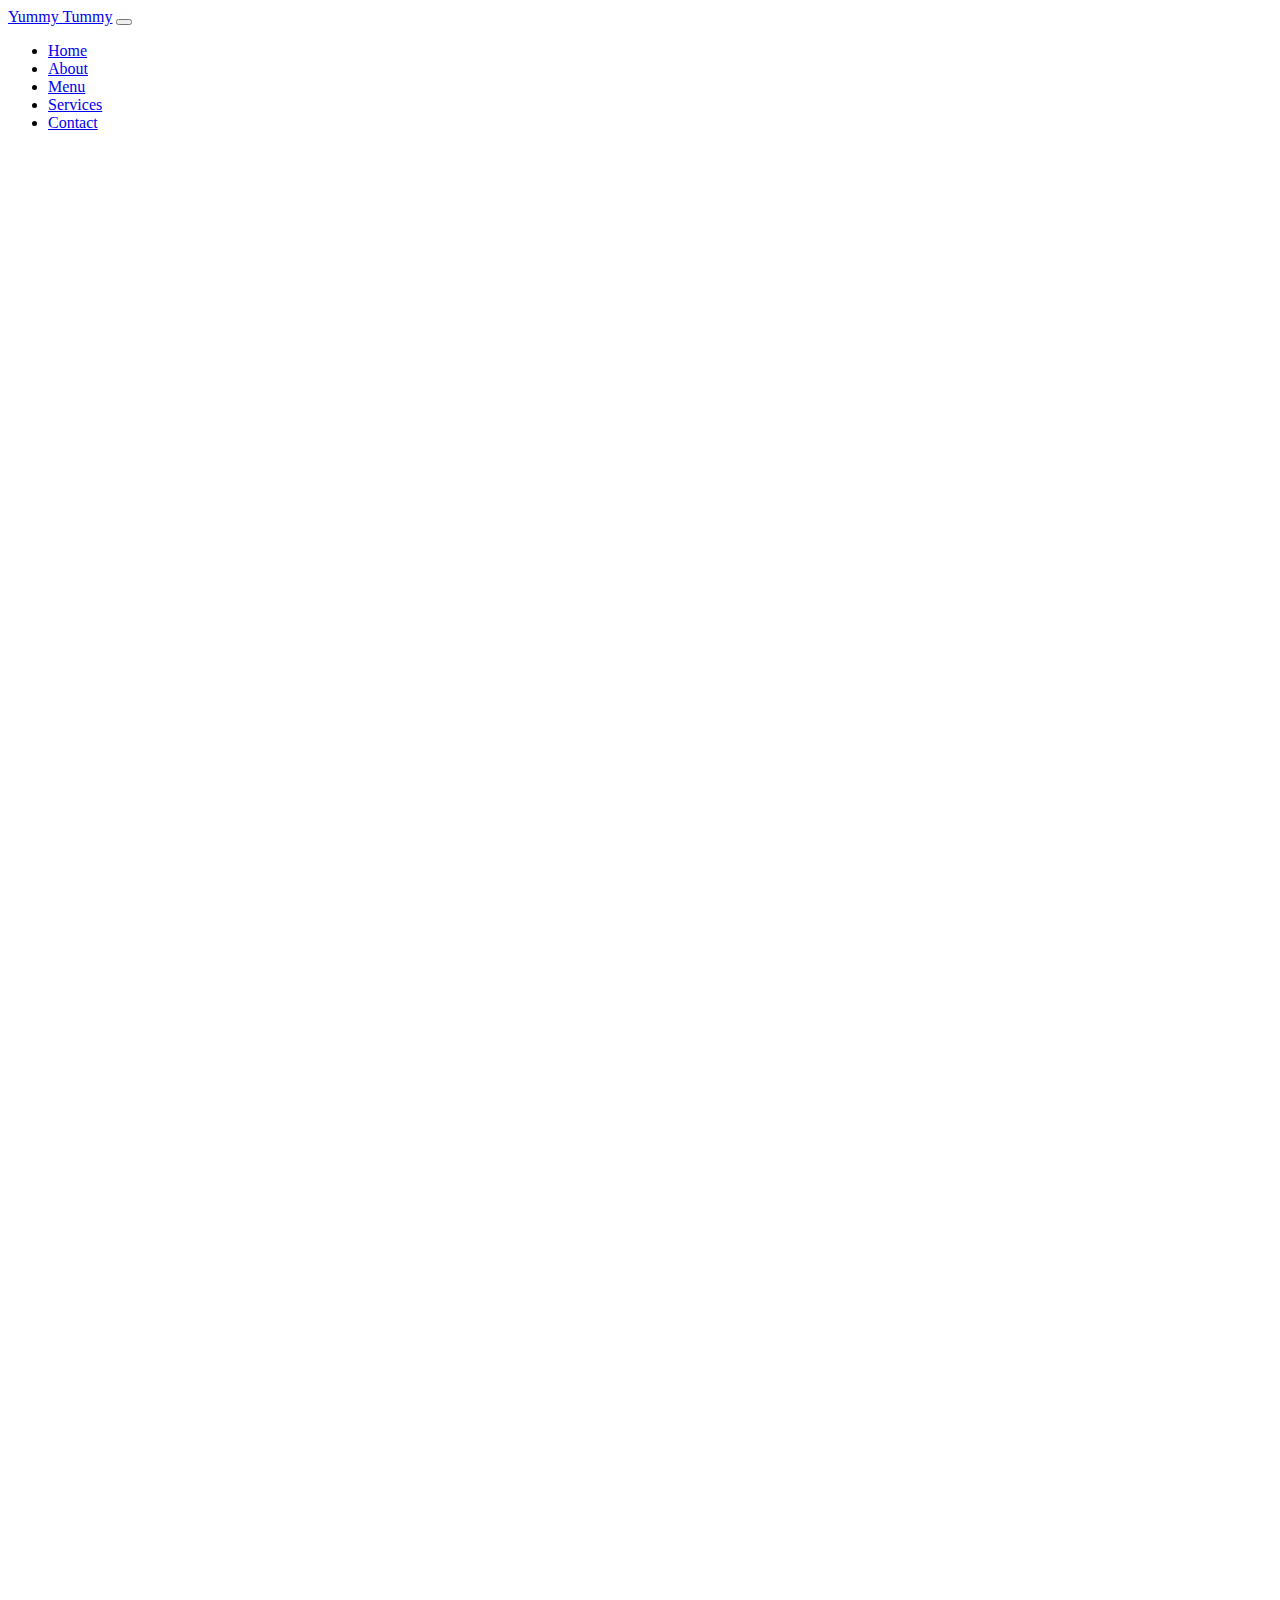
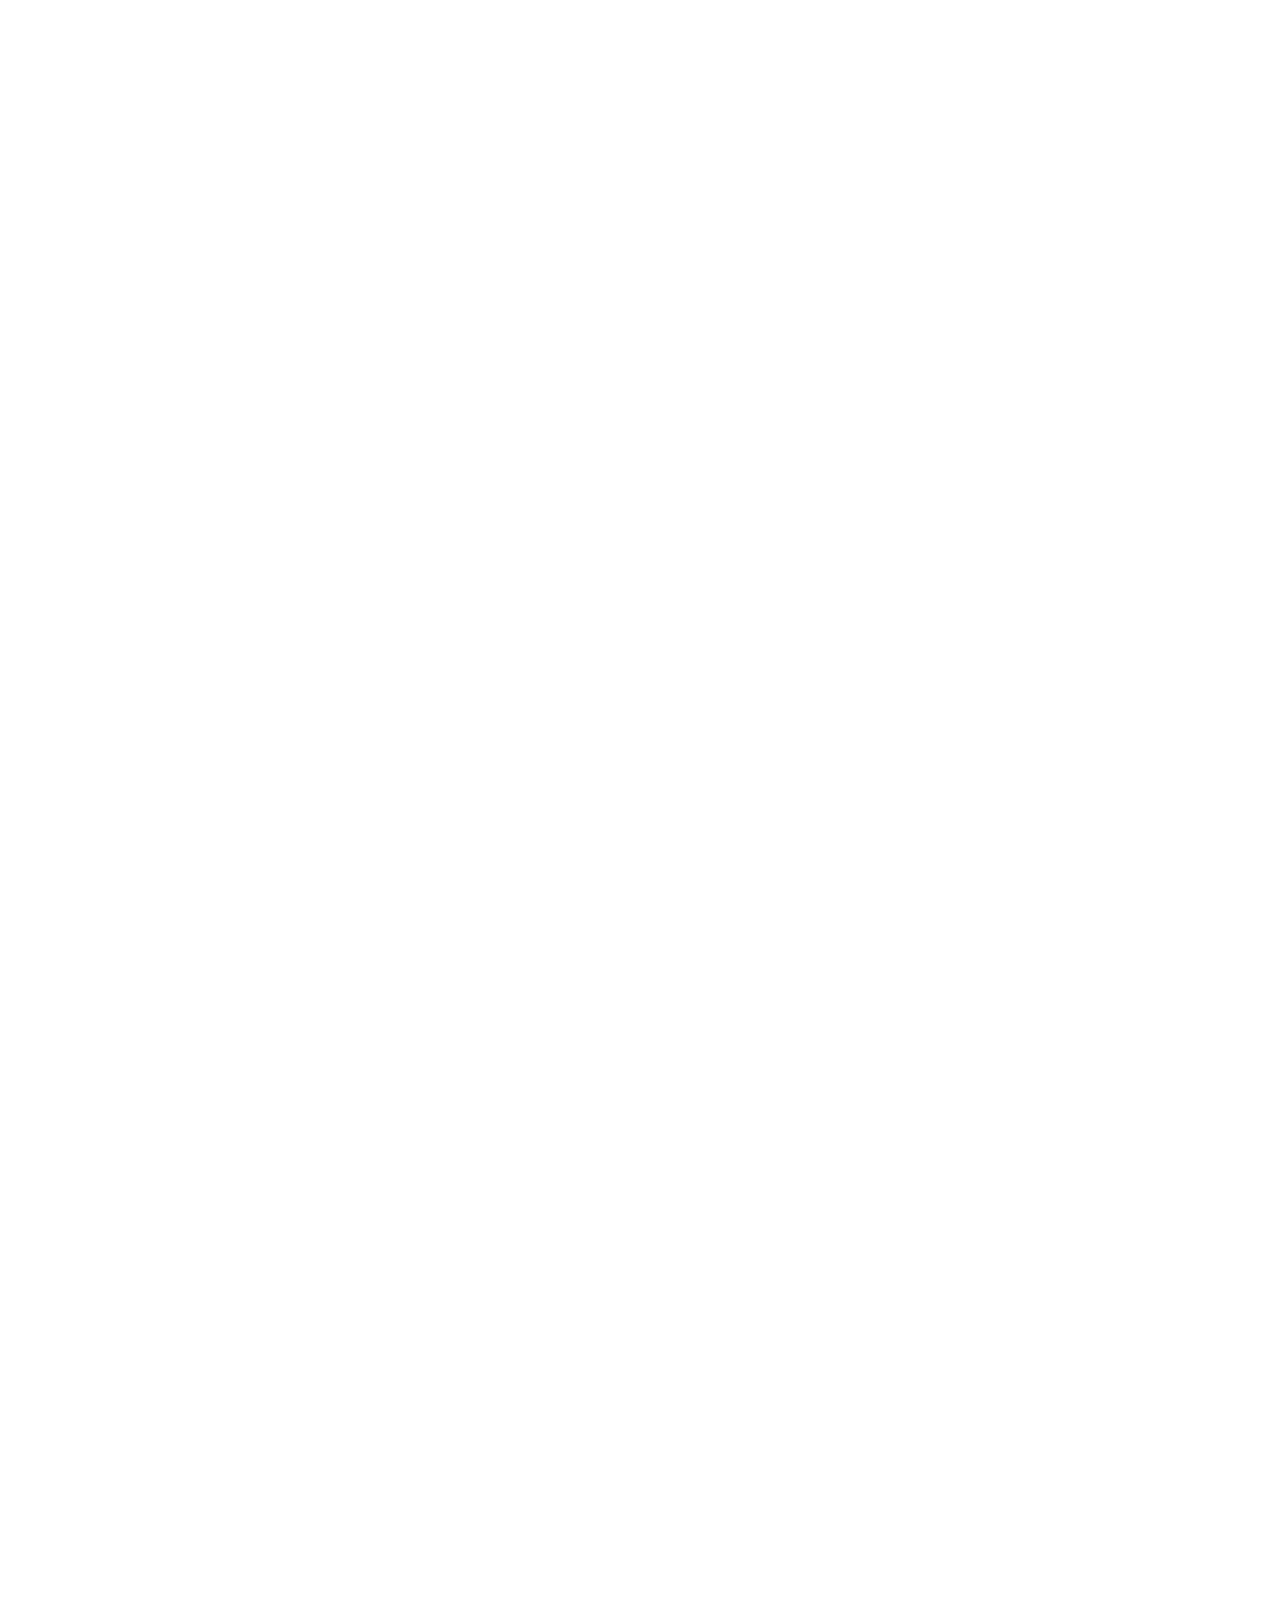
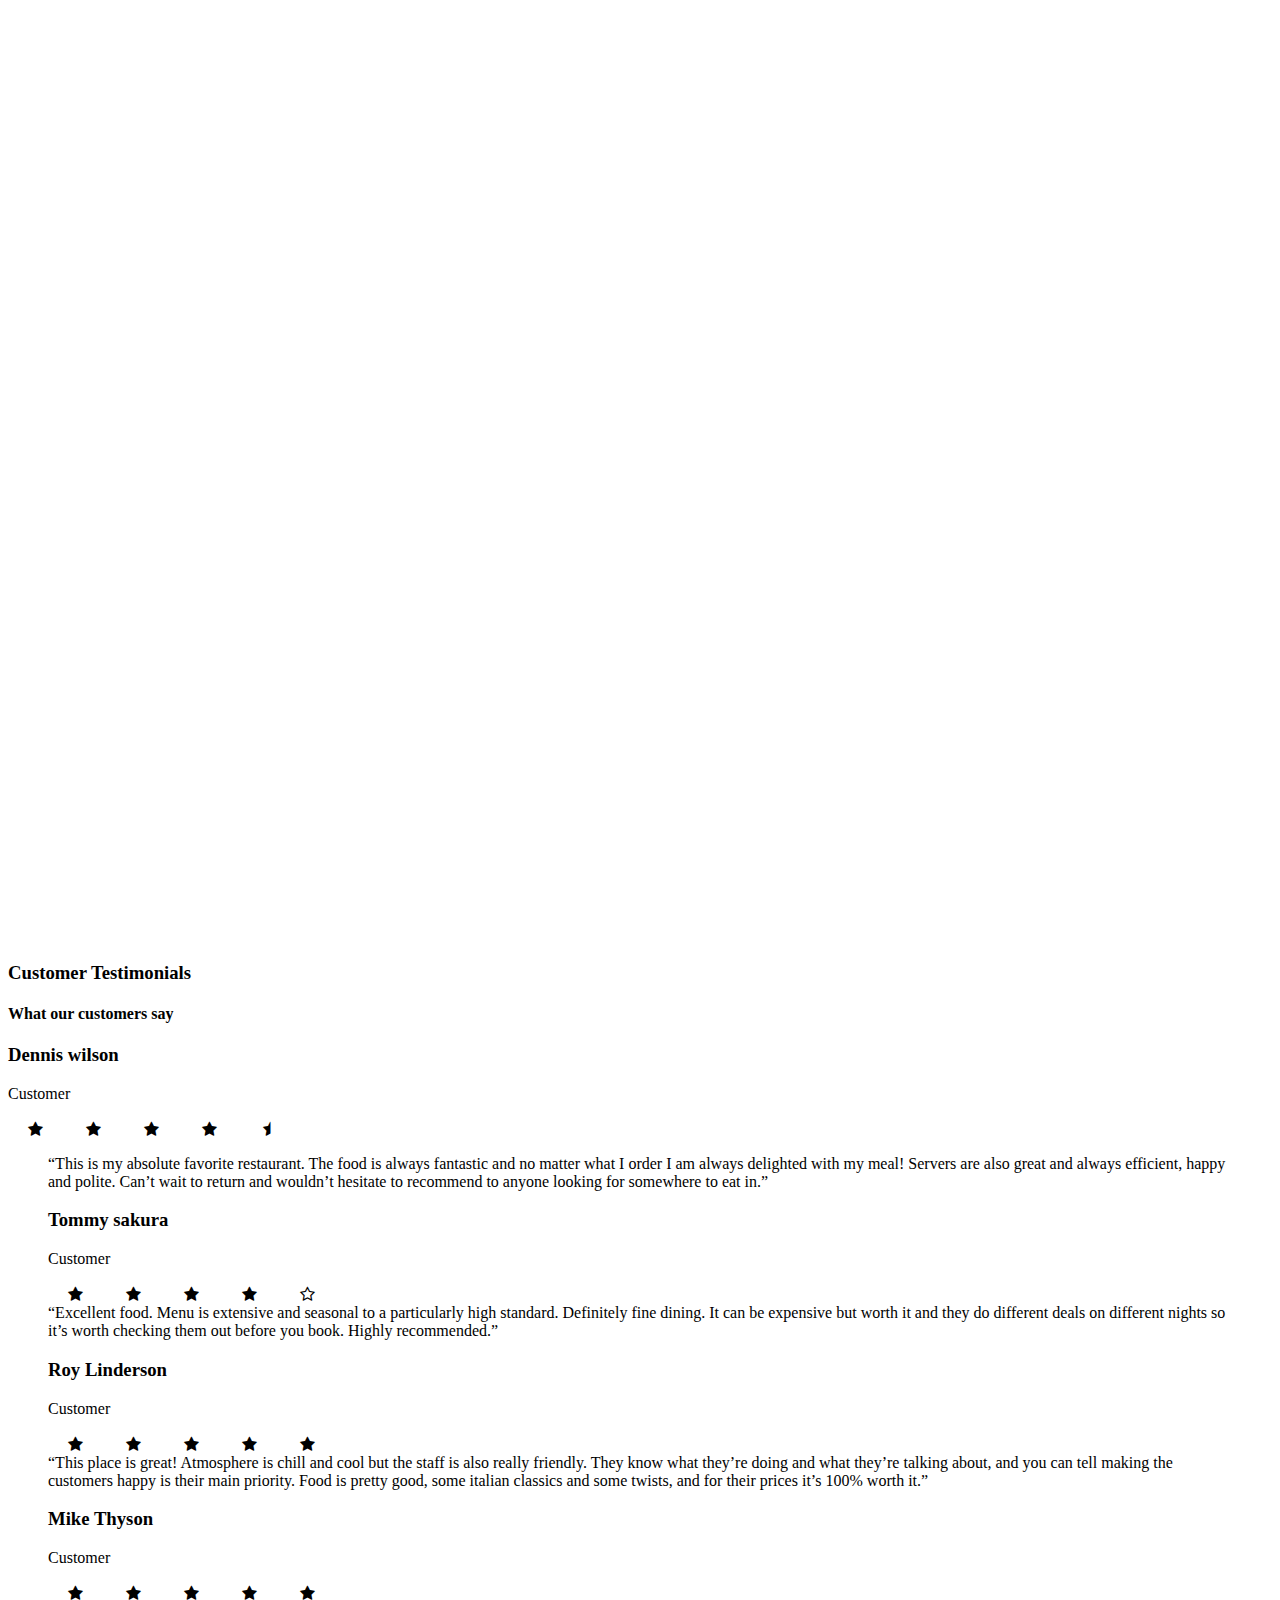
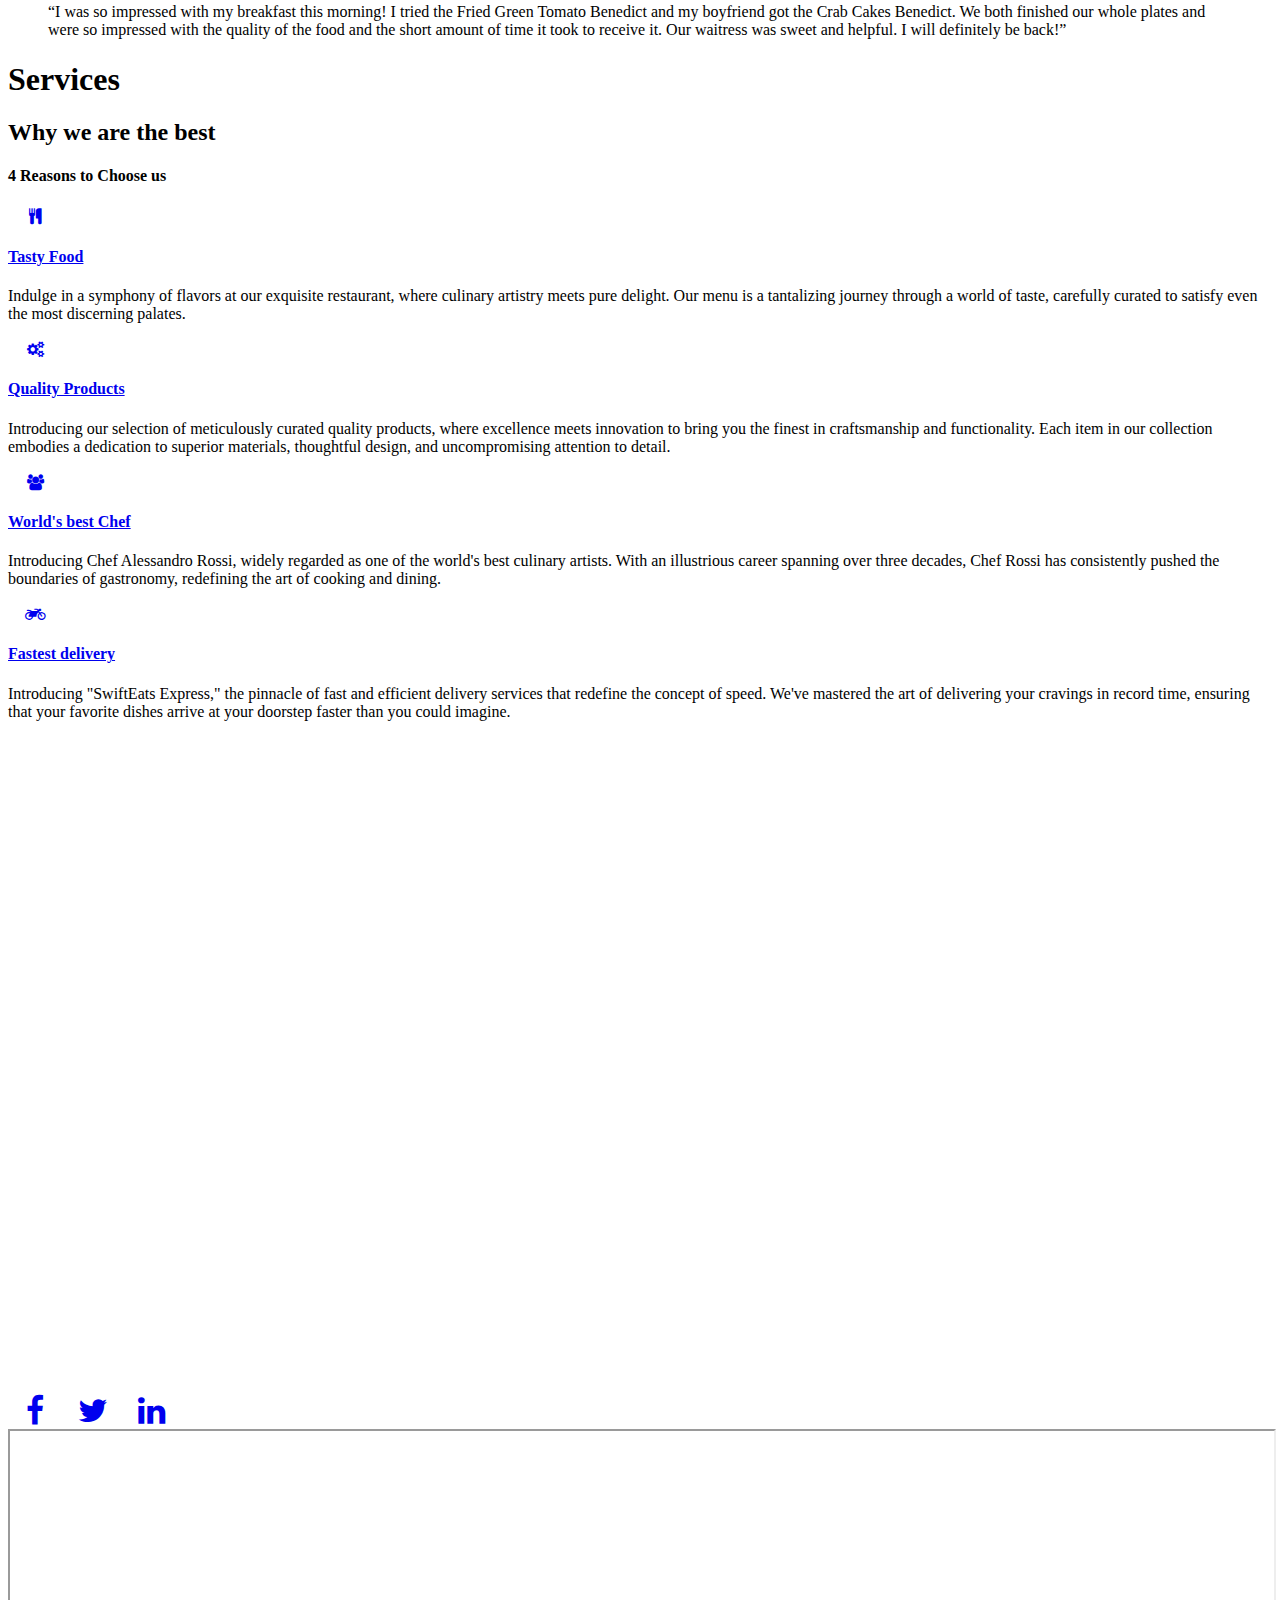
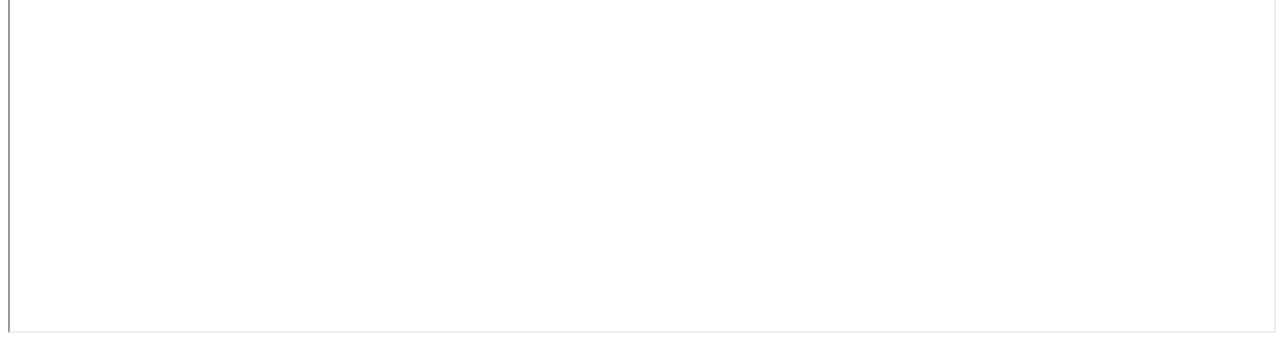
==== index.html @ aa4d24f5 "Update index.html" ====
<!doctype html>
<html lang="en">
  <head>
    <meta charset="utf-8">
    <meta name="viewport" content="width=device-width, initial-scale=1">
    <title>Yummy Tummy</title>
    
<link rel="manifest" href="/site.webmanifest">


    <link href="https://cdn.jsdelivr.net/npm/bootstrap@5.3.0/dist/css/bootstrap.min.css" rel="stylesheet" integrity="sha384-9ndCyUaIbzAi2FUVXJi0CjmCapSmO7SnpJef0486qhLnuZ2cdeRhO02iuK6FUUVM" crossorigin="anonymous">
    <link
    rel="stylesheet"
    href="https://cdnjs.cloudflare.com/ajax/libs/animate.css/4.1.1/animate.min.css"
  />
  <link href="https://unpkg.com/aos@2.3.1/dist/aos.css" rel="stylesheet">
    <link rel="stylesheet" href="./css/style.css">
  </head>
  <body>
    <!--Navbar Start-->
    <nav class="navbar navbar-expand-lg navbar-dark bg-dark fixed-top">
        <div class="container-fluid">
          <a class="navbar-brand animate__animated animate__pulse animate__infinite	infinite" href="/">Yummy Tummy</a>
          <button class="navbar-toggler" type="button" data-bs-toggle="collapse" data-bs-target="#navbarNav" aria-controls="navbarNav" aria-expanded="false" aria-label="Toggle navigation">
            <span class="navbar-toggler-icon"></span>
          </button>
          <div class="collapse navbar-collapse" id="navbarNav">
            <ul class="navbar-nav ms-auto">
              <li class="nav-item">
                <a class="nav-link" href="#home">Home</a>
              </li>
              <li class="nav-item">
                <a class="nav-link" href="#about">About</a>
              </li>
              <li class="nav-item">
                <a class="nav-link" href="#menu">Menu</a>
              </li>
              <li class="nav-item">
                <a class="nav-link" href="#services">Services</a>
              </li>
              <li class="nav-item">
                <a class="nav-link" href="#contact">Contact</a>
              </li>
            </ul>
          </div>
        </div>
      </nav>
      <!--Navbar End-->

      <!--Banner Start-->
      <section class="bannerBgImage" id="home" style=">
        <div class="container-fluid">
          <div class="row">
            <div class="col-md-12 bannerText">
              <link ref="https://fonts.googleapis.com/css?family=Lobster">
              <h2 class="bannerTitle animate__backInLeft animate__animated">Food Court</h2>
              <p class="bannerDesc">The best tastes in your town</p>
            </div>
          </div>
        </div>
      </section>
      <!--Banner End-->

      <!--About Start-->
      <section data-aos="fade-up" data-aos-duration="2000" id="about">
        <div class="container">
          <h1 class="text-center">About Food Court</h1>
          
            <div class="about"> 
              <p><a>&nbsp;&nbsp;&nbsp;&nbsp;&nbsp;&nbsp;Welcome to Yummy Tummy, where we strive to create a memorable dining experience that tantalizes your taste buds and leaves you craving for more. Our restaurant is a culinary haven, serving a diverse array of delectable dishes meticulously crafted by our talented chefs. From savoring the rich flavors of our signature dishes to exploring international cuisines, we promise to take you on a gastronomic journey like no other.<br>

                <p>&nbsp;&nbsp;&nbsp;&nbsp;&nbsp;&nbsp;At Yummy Tummy, we believe in using only the freshest, locally-sourced ingredients, ensuring that each dish bursts with authenticity and quality. Our warm and inviting ambiance, coupled with exceptional service, sets the stage for a delightful time with friends and family. Whether you're celebrating a special occasion or simply seeking a delightful meal, our team is dedicated to making your visit unforgettable.</p>
                
                &nbsp;&nbsp;&nbsp;&nbsp;&nbsp;&nbsp;We take pride in offering an extensive selection of wines and beverages to complement your meal, curated with a passion for excellence. Experience our impeccable hospitality and attention to detail as we cater to your every need. Join us at Yummy Tummy for a culinary journey that celebrates the love of food, good company, and cherished memories. We look forward to serving you with the finest in flavors and creating moments of joy and satisfaction for all our guests. Bon appétit!</a></p>
                <div class="row">
                  <div class="col-md-4">
                    <img src="./images/dum pot biriyani.jpg" alt="PassportPicture width="400" height="700"
                    class="card-img img-fluid">
                  </div>
                  <div class="col-md-4">
                    <img src="./images/KAJU PISTA ROLLS.jpg" alt="PassportPicture width="400" height="400"
                    class="card-img img-fluid">
                  </div>
                  <div class="col-md-4">
                    <img src="./images/IN ONE CUP.jpg" alt="PassportPicture width="400" height="400"
                    class="card-img img-fluid">
                  </div>
                </div>
              </div>
        
            
                <h3>Team Members</h3>
                <div class="container">
                  <div class="row">
                <div class="col-md-6" data-aos="zoom-in">
                  <div class="card mb-3">
                    <div class="card-body">
                      <h5 class="card-title">T.S.N.Lakshmi Sirisha</h5>
                      <p class="card-text">Pragati Engineering College<br>Surampalem<br>2020-2024<br>sirishathatikonda25@gmail.com</p>
                      </div>
                    </div>
                  </div>
                  <div class="col-md-6" data-aos="zoom-in">
                    <div class="card mb-3">
                      <div class="card-body">
                        <h5 class="card-title">U.Sai Praneetha</h5>
                        <p class="card-text">Pragati Engineering College<br>Surampalem<br>2020-2024<br>praneethaungarala@gmail.com</p>
                        </div>
                      </div>
                    </div>
                    <div class="col-md-6" data-aos="zoom-in">
                      <div class="card mb-3">
                        <div class="card-body">
                          <h5 class="card-title">V.Soma Sridevi</h5>
                          <p class="card-text">Pragati Engineering College<br>Surampalem<br>2020-2024<br>sridevicse595@gmail.com</p>
                          </div>
                        </div>
                      </div>
                      <div class="col-md-6" data-aos="zoom-in">
                        <div class="card mb-3">
                          <div class="card-body">
                            <h5 class="card-title">N.Anu Parvathi</h5>
                            <p class="card-text">Pragati Engineering College<br>Surampalem<br>2020-2024<br>anuparu1228@gmail.com</p>
                            </div>
                          </div>
                        </div>
              </div>
            </div>
        </div>
      </div>
    </div>
      </section>
      <!--About End-->

      <!--Menu Start-->
      <section id="menu" data-aos="zoom-out">
        <div class="container">
          <h1 class="text-center">Menu</h1>
          <img src="images/menupic.jpg" alt="Menu Picture"
          class="right-corner-image">

          <div class="row">
            <div class="col-md-4" data-aos="zoom-in">
            <div class="card w-75 mb-3">
              <div class="card-body">
                <h5 class="card-title">STARTERS</h5>
                <p class="card-text">Spring Rolls<br>French Onion Soup<br>Tomato Bruschetta<br>Caesar Salad</p>
                </div>
              </div>
            </div>
            <div class="row">
            <div class="col-md-4" data-aos="zoom-in">
              <div class="card w-75 mb-3">
                <div class="card-body">
                  <h5 class="card-title">MAIN COURSE</h5>
                  <p class="card-text">Grilled Salmon with Dill Sauce<br>Roast Beef with Vegetables<br>Chicken and Mushroom Pie<br>Marrakesh Pie<br>Eggplant Lassagne</p>
                </div>
              </div>
            </div>
            </div>
            <div class="row">
            <div class="col-md-4" data-aos="zoom-in">
              <div class="card w-75 mb-3">
                <div class="card-body">
                  <h5 class="card-title">SIDE DISHES</h5>
                  <p class="card-text">Mixed Green Salad<br>Garden Vegetables<br>French Fries<br>Garlic Bread</p>
                </div>
                </div>
              </div>
            </div>
            <div class="col-md-4" data-aos="zoom-in">
              <div class="card w-75 mb-3">
                <div class="card-body">
                  <h5 class="card-title">DESSERT</h5>
                  <p class="card-text">Apple Pie with Cream<br>Lemon Meringue Pie<br>Vanilla Ice Cream<br>Fruit Salad</p>
                </div>
              </div>
            </div>
          </div>
        </div>bn
      </section>
      <!--Menu end End-->
      <!-- testimonials -->
<section class="w3l-clients-1" id="testimonials">
  <!-- /grids -->
  <div class="cusrtomer-layout py-5">
      <div class="container py-lg-5 py-md-4 py-2">
          <div class="heading align-self text-center">
              <h3 class="title">Customer Testimonials</h3>
              <h4 class="title-big mb-md-5 mb-4">What our customers say</h4>
          </div>
          <!-- /grids -->
          <div class="testimonial-row py-md-4">
              <div id="owl-demo1" class="owl-two owl-carousel owl-theme mb-md-3 mb-sm-5 mb-4">
                  <div class="item">
                      <div class="testimonial-content">
                          <div class="testimonial">
                              <div class="testi-des">
                                <div class="peopl align-self">
                                    <h3>Dennis wilson</h3>
                                    <p class="indentity">Customer </p>
                                </div>
                            </div>
                            <div class="testi-stars">
                              <span class="fa fa-star"></span>
                              <span class="fa fa-star"></span>
                              <span class="fa fa-star"></span>
                              <span class="fa fa-star"></span>
                              <span class="fa fa-star-half"></span>
                          </div>
                              <blockquote>
                                  <q>This is my absolute favorite restaurant. The food is always fantastic and no matter what I order I am always delighted with my meal! Servers are also great and always efficient, happy and polite. Can’t wait to return and wouldn’t hesitate to recommend to anyone looking for somewhere to eat in.</q>
                              </blockquote>
                          </div>
                      </div>
                  </div>
                  <div class="item">
                      <div class="testimonial-content">
                          <div class="testimonial">
                              
                              <blockquote>
                                <div class="testi-des">
                                  <div class="peopl align-self">
                                      <h3>Tommy sakura</h3>
                                      <p class="indentity">Customer </p>
                                  </div>
                              </div>
                              <div class="testi-stars">
                                <span class="fa fa-star"></span>
                                <span class="fa fa-star"></span>
                                <span class="fa fa-star"></span>
                                <span class="fa fa-star"></span>
                                <span class="fa fa-star-o"></span>
                            </div>
                                  <q>Excellent food. Menu is extensive and seasonal to a particularly high standard. Definitely fine dining. It can be expensive but worth it and they do different deals on different nights so it’s worth checking them out before you book. Highly recommended.</q>
                              </blockquote>
                            
                          </div>
                      </div>
                  </div>
                  <div class="item">
                      <div class="testimonial-content">
                          <div class="testimonial">
                              
                              <blockquote>
                                <div class="testi-des">
                                  <div class="peopl align-self">
                                      <h3>Roy Linderson</h3>
                                      <p class="indentity">Customer</p>
                                  </div>
                              </div>
                              <div class="testi-stars">
                                <span class="fa fa-star"></span>
                                <span class="fa fa-star"></span>
                                <span class="fa fa-star"></span>
                                <span class="fa fa-star"></span>
                                <span class="fa fa-star"></span>
                            </div>
                                  <q>This place is great! Atmosphere is chill and cool but the staff is also really friendly. They know what they’re doing and what they’re talking about, and you can tell making the customers happy is their main priority. Food is pretty good, some italian classics and some twists, and for their prices it’s 100% worth it.</q>
                              </blockquote>
                              
                          </div>
                      </div>
                  </div>
                  <div class="item">
                      <div class="testimonial-content">
                          <div class="testimonial">
                              
                              <blockquote>
                                <div class="testi-des">
                                  <div class="peopl align-self">
                                      <h3>Mike Thyson</h3>
                                      <p class="indentity">Customer</p>
                                  </div>
                              </div>
                              <div class="testi-stars">
                                <span class="fa fa-star"></span>
                                <span class="fa fa-star"></span>
                                <span class="fa fa-star"></span>
                                <span class="fa fa-star"></span>
                                <span class="fa fa-star"></span>
                            </div>
                                  <q>I was so impressed with my breakfast this morning! I tried the Fried Green Tomato Benedict and my boyfriend got the Crab Cakes Benedict. We both finished our whole plates and were so impressed with the quality of the food and the short amount of time it took to receive it. Our waitress was sweet and helpful. I will definitely be back!</q>
                              </blockquote>
                             
                          </div>
                      </div>
                  </div>
              </div>
          </div>
      </div>
      <!-- /grids -->
  </div>
</section>

<!-- features -->
<section class="services" id="services">
  <div class="main-w3 py-lg-5 py-md-d py-2">
      <div class="container">
        <h1 class="text-center">Services</h1>
          
          <div class="title-content text-center">
              <h2 class="title-small">Why we are the best</h2>
              <h4 class="title-big">4 Reasons to Choose us</h4>
          </div>
          <div class="row main-cont-wthree-fea mt-5 pt-lg-4 text-center">
              <div class="col-lg-3 col-sm-6 grids-feature">
                  <a href="#url" class="icon"><span class="fa fa-cutlery"></span></a>
                  <h4><a href="#feature" class="title-head">Tasty Food</a></h4>
                  <p> Indulge in a symphony of flavors at our exquisite restaurant, where culinary artistry meets pure delight. Our menu is a tantalizing journey through a world of taste, carefully curated to satisfy even the most discerning palates.</p>
              </div>
              <div class="col-lg-3 col-sm-6 grids-feature mt-sm-0 mt-5">
                  <a href="#url" class="icon"><span class="fa fa-cogs"></span></a>
                  <h4><a href="#feature" class="title-head">Quality Products</a></h4>
                  <p>Introducing our selection of meticulously curated quality products, where excellence meets innovation to bring you the finest in craftsmanship and functionality. Each item in our collection embodies a dedication to superior materials, thoughtful design, and uncompromising attention to detail.</p>
              </div>
              <div class="col-lg-3 col-sm-6 grids-feature mt-lg-0 mt-sm-5 mt-5">
                  <a href="#url" class="icon"><span class="fa fa-users"></span></a>
                  <h4><a href="#feature" class="title-head">World's best Chef</a></h4>
                  <p>Introducing Chef Alessandro Rossi, widely regarded as one of the world's best culinary artists. With an illustrious career spanning over three decades, Chef Rossi has consistently pushed the boundaries of gastronomy, redefining the art of cooking and dining.</p>
              </div>
              <div class="col-lg-3 col-sm-6 grids-feature mt-lg-0 mt-sm-5 mt-5">
                  <a href="#url" class="icon"><span class="fa fa-motorcycle"></span></a>
                  <h4><a href="#feature" class="title-head">Fastest delivery</a></h4>
                  <p>Introducing "SwiftEats Express," the pinnacle of fast and efficient delivery services that redefine the concept of speed. We've mastered the art of delivering your cravings in record time, ensuring that your favorite dishes arrive at your doorstep faster than you could imagine.</p>
              </div>
          </div>
      </div>
  </div>
</section>


      <!--Contact Start-->
      <section id="contact" data-aos="fade-right">
        <div class="container-fluid">
          <h1 class="text-center">Contact Me</h1>
          <div class="row">
            <div class="col-md-6"><iframe src="https://www.google.com/maps/embed?pb=!1m18!1m12!1m3!1d15269.049814673297!2d81.80463482920351!3d16.91234117215785!2m3!1f0!2f0!3f0!3m2!1i1024!2i768!4f13.1!3m3!1m2!1s0x3a37bce0683ff07f%3A0x50b85deceaa54629!2sKadiam%2C%20Andhra%20Pradesh!5e0!3m2!1sen!2sin!4v1689856029727!5m2!1sen!2sin" width="600" height="450" style="border:0;" allowfullscreen="" loading="lazy" referrerpolicy="no-referrer-when-downgrade" data-aos="zoom-out"></iframe></div>
            <div class="col-md-6">
              <form>
                <div class="mb-3">
                  <label for="FullName" class="form-label">Full Name</label>
                  <input type="text" class="form-control" id="FullName" placeholder="Enter your Full Name">
                </div>
                <div class="mb-3">
                  <label for="emailInput" class="form-label">Email</label>
                  <input type="email" class="form-control" id="emailInput" placeholder="Enter your Email Address">
                </div>
                <div class="mb-3">
                  <label for="teleinput" class="form-label">Contact</label>
                  <input type="tel" class="form-control" id="teleinput" placeholder="Enter your Contact Number">
                </div>
                <div class="mb-3">
                  <label for="textArea" class="form-label">Enter your Query Here</label>
                  <textarea class="form-control" id="exampleFormControlTextarea1" rows="3" placeholder="Type your query here"></textarea>
                </div>
                <div class="col-auto">
                  <button type="submit" class="btn btn-primary mb-3">Submit</button>
                </div>
              </form>
            </div>
          
          </div>

        </div>
      </section>
      <!--Contact end-->

      <!--Footer Start-->
      <footer id="footer">
        <div class="container-fluid bg-dark py-2">
          <div class="mt-4 text-center px-1">
            <link rel="stylesheet" href="https://cdnjs.cloudflare.com/ajax/libs/font-awesome/4.7.0/css/font-awesome.min.css">
            <a href="#" class="fa fa-facebook fa-2x"></a>
            <a href="#" class="fa fa-twitter fa-2x"></a>
            <a href="#" class="fa fa-linkedin fa-2x"></a>
          </div>
        </div>
        <iframe src='https://webchat.botframework.com/embed/frtgroup-bot?s=c9JrPX27kD4.3MldPIobfAf8GD4RD-57YG-TpyTyW9P52hLGSEeTtdc'  style='min-width: 400px; width: 100%; min-height: 500px;'></iframe>
      </footer>


      <!--Footer End-->
      
    <script src="https://cdn.jsdelivr.net/npm/bootstrap@5.3.0/dist/js/bootstrap.bundle.min.js" integrity="sha384-geWF76RCwLtnZ8qwWowPQNguL3RmwHVBC9FhGdlKrxdiJJigb/j/68SIy3Te4Bkz" crossorigin="anonymous"></script>
    <script src="https://unpkg.com/aos@2.3.1/dist/aos.js"></script>
    <script>
      AOS.init();
    </script>
  </body>
</html>
---- css/style.css ----
.bannerBgImage{
    height: 100vh;
    background: url("./images/bannerImage.Jpg");
    background-size: cover;
    position: relative;
}

.imgs{
    display:inline block;
    width:150px;
    height:190px;
}
.img{
    width:350px;
    height:570px;
}
.content {
    position: relative;
    padding: 20px; /* Add padding to create some space around the content */
}
.services
{
    margin-bottom: 0%;
    padding: 0px;
}

.right-corner-image {
    position: absolute;
    top: 10;
    right: 100px;
    max-width: 700px; /* Adjust the width of the image as needed */
    height: 700px; /* Maintain aspect ratio */
}

.bannerText{
    text-align:left;
    position: absolute;
    top: 50%;
    left: 50%;
    transform:translate(-50%,-50%);
    color:white;
    font-family:"Lobster",serif;
}
.bannerTitle{
    font-size: 4rem;

}
.bannerDesc{
    font-size:2rem;
}
.about
{
    font-size:20px;

}
.card{
    cursor:pointer;
}

.card:hover{
    background-color: #808080;
    border:2px solid #000000;
}
.card-img-top{
    height:50vh;

}
.fa {
    padding: 2px;
    font-size: 300px;
    width: 50px;
    text-align: center;
    text-decoration: none;
    border-radius: 1000%;
  }
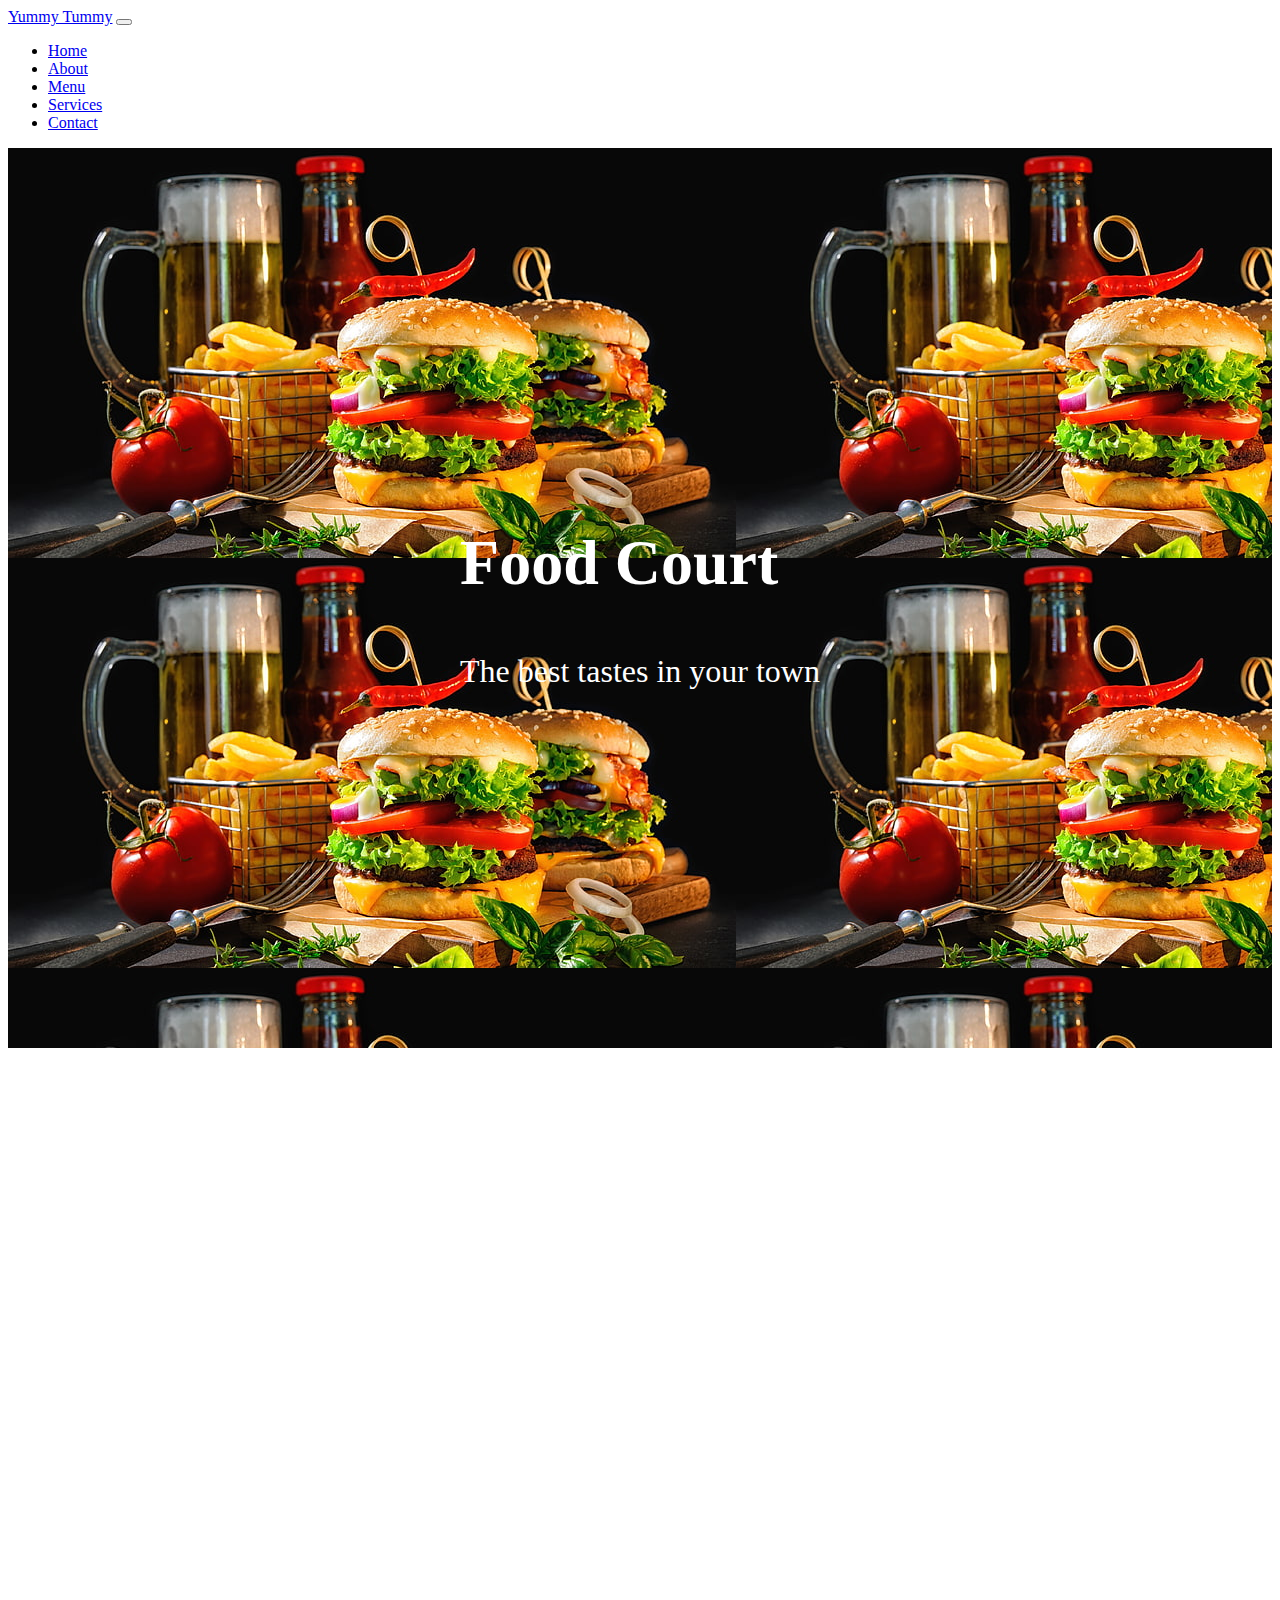
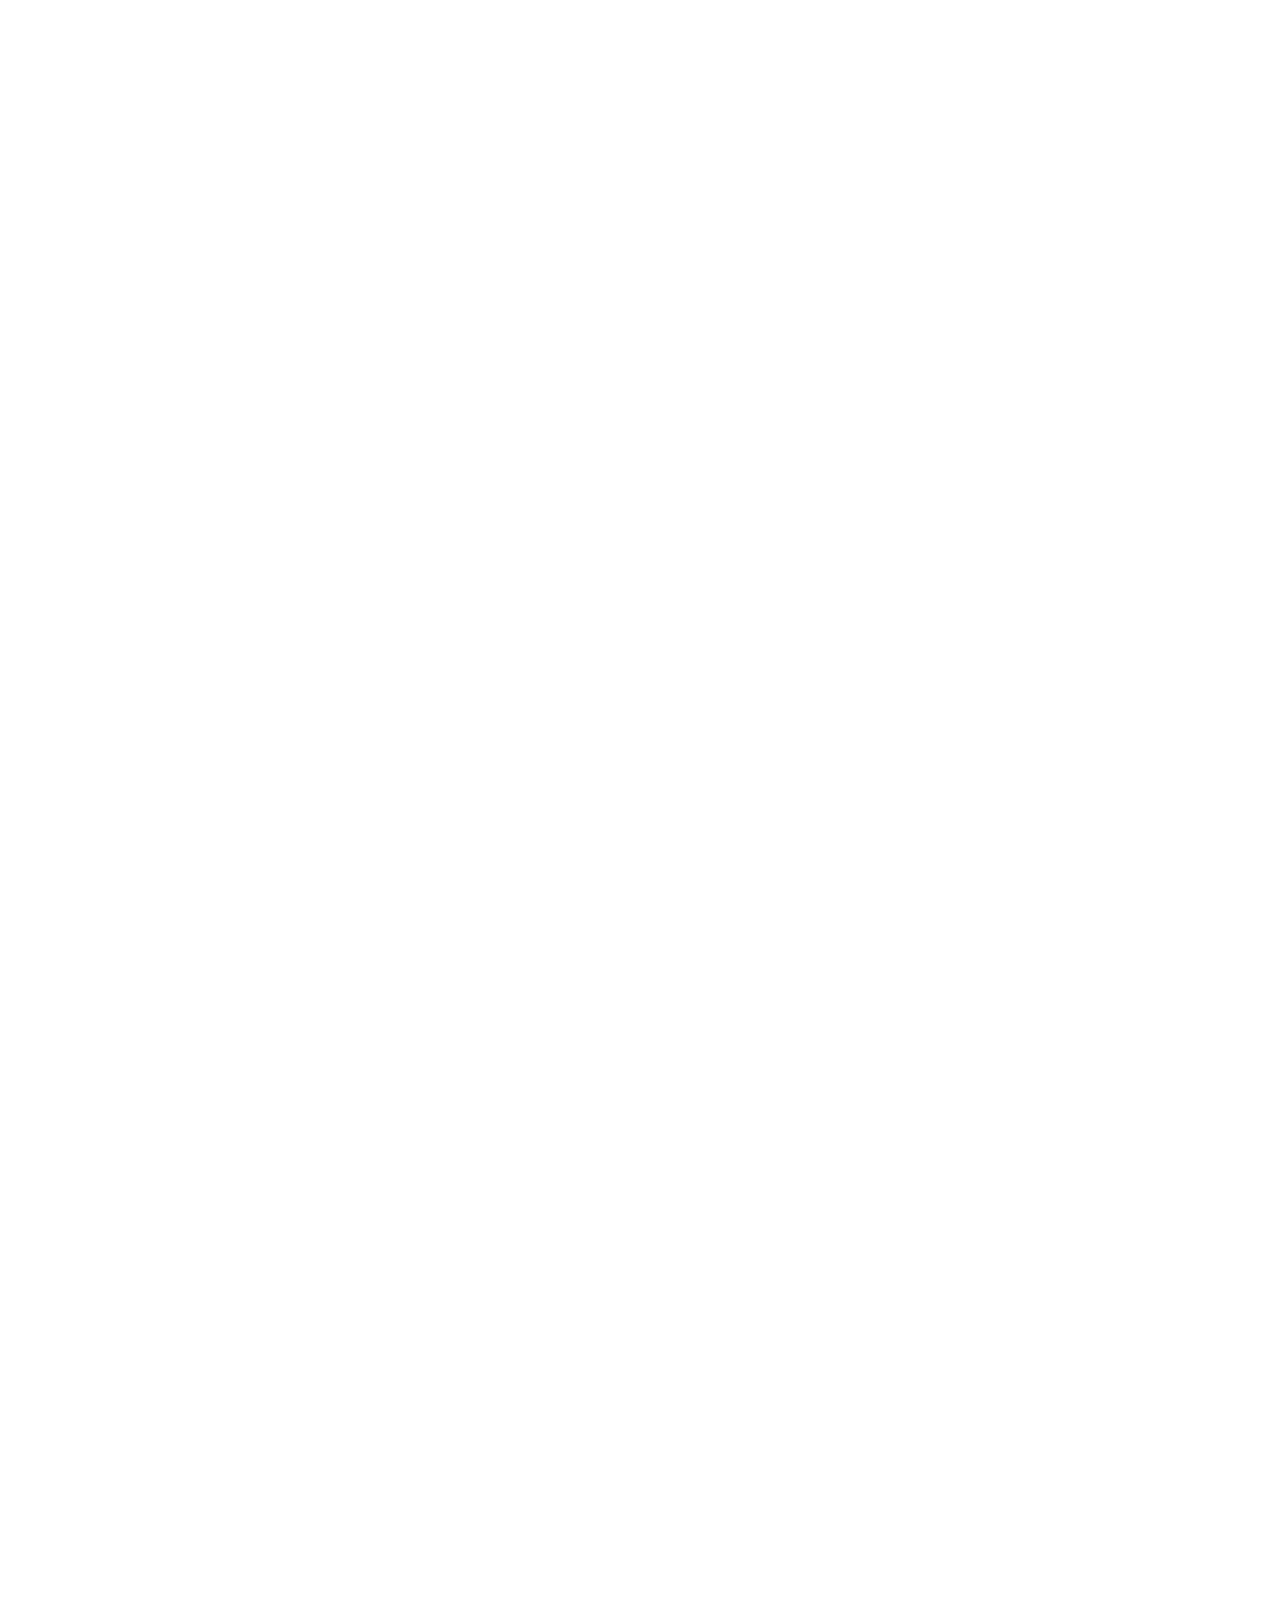
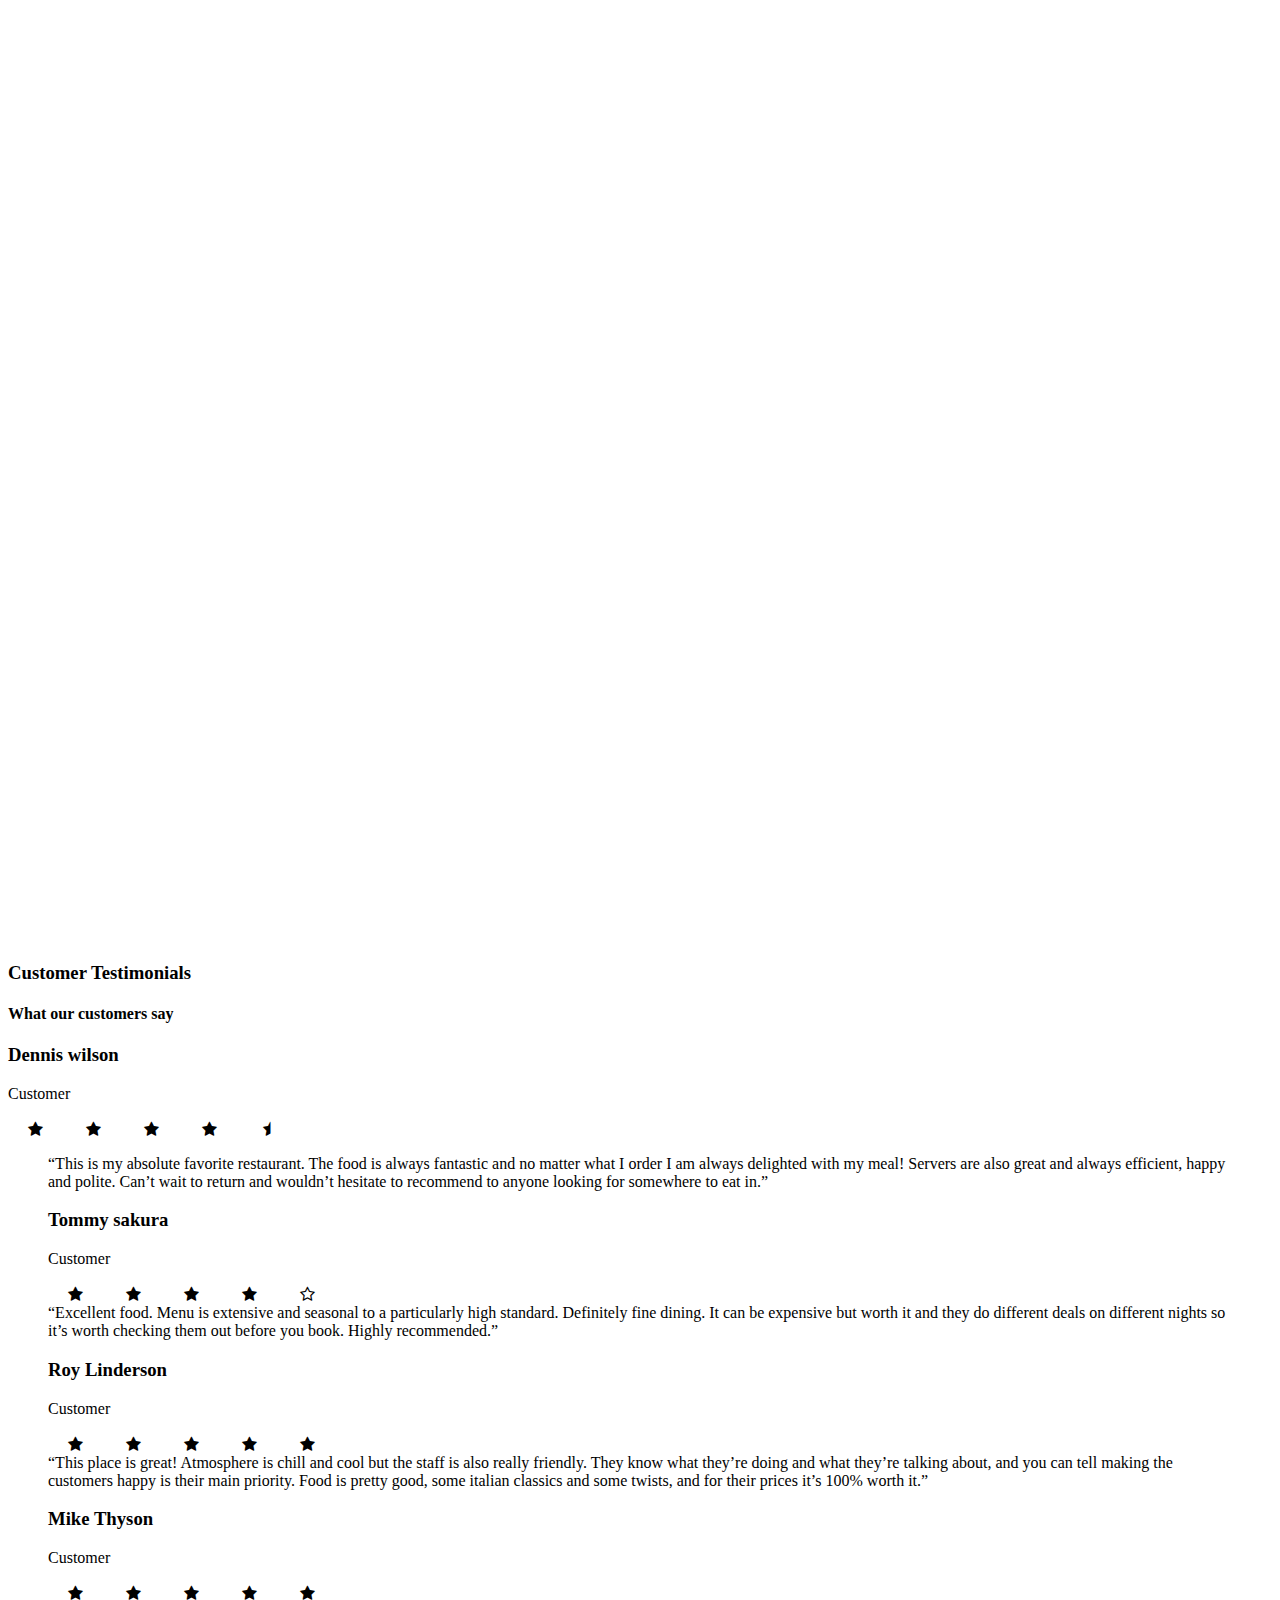
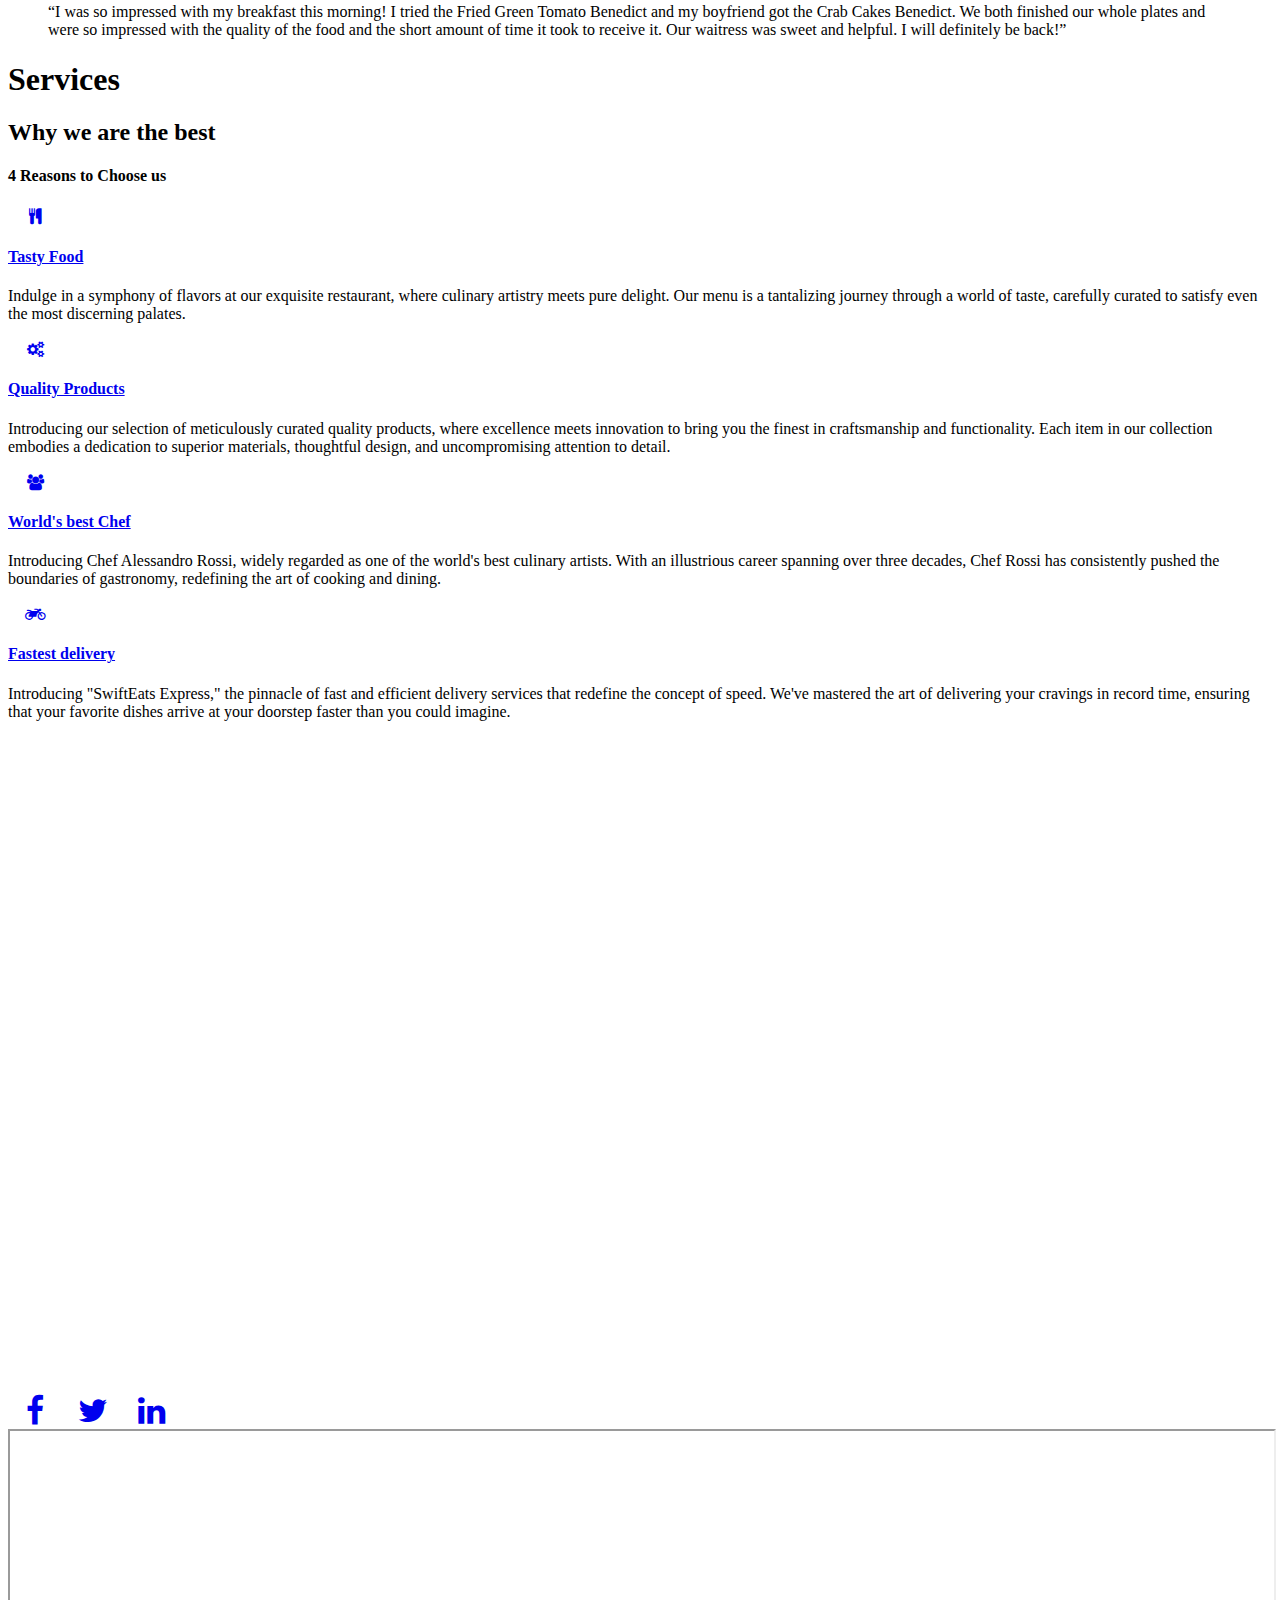
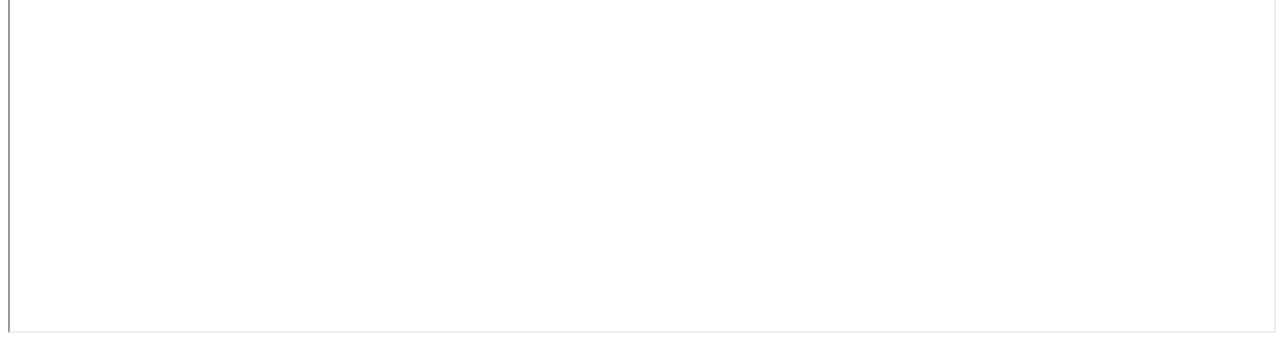
==== commit 19e614b0: "Update index.html" ====
--- a/index.html
+++ b/index.html
@@ -48,7 +48,7 @@
       <!--Navbar End-->
 
       <!--Banner Start-->
-      <section class="bannerBgImage" id="home" style=">
+      <section class="bannerBgImage" id="home" style="background: url('./images/bannerimage.jpg');">
         <div class="container-fluid">
           <div class="row">
             <div class="col-md-12 bannerText">
--- a/css/style.css
+++ b/css/style.css
@@ -1,6 +1,6 @@
 .bannerBgImage{
     height: 100vh;
-    background: url("./images/bannerImage.Jpg");
+    background: url("./images/bannerimage.jpg");
     background-size: cover;
     position: relative;
 }
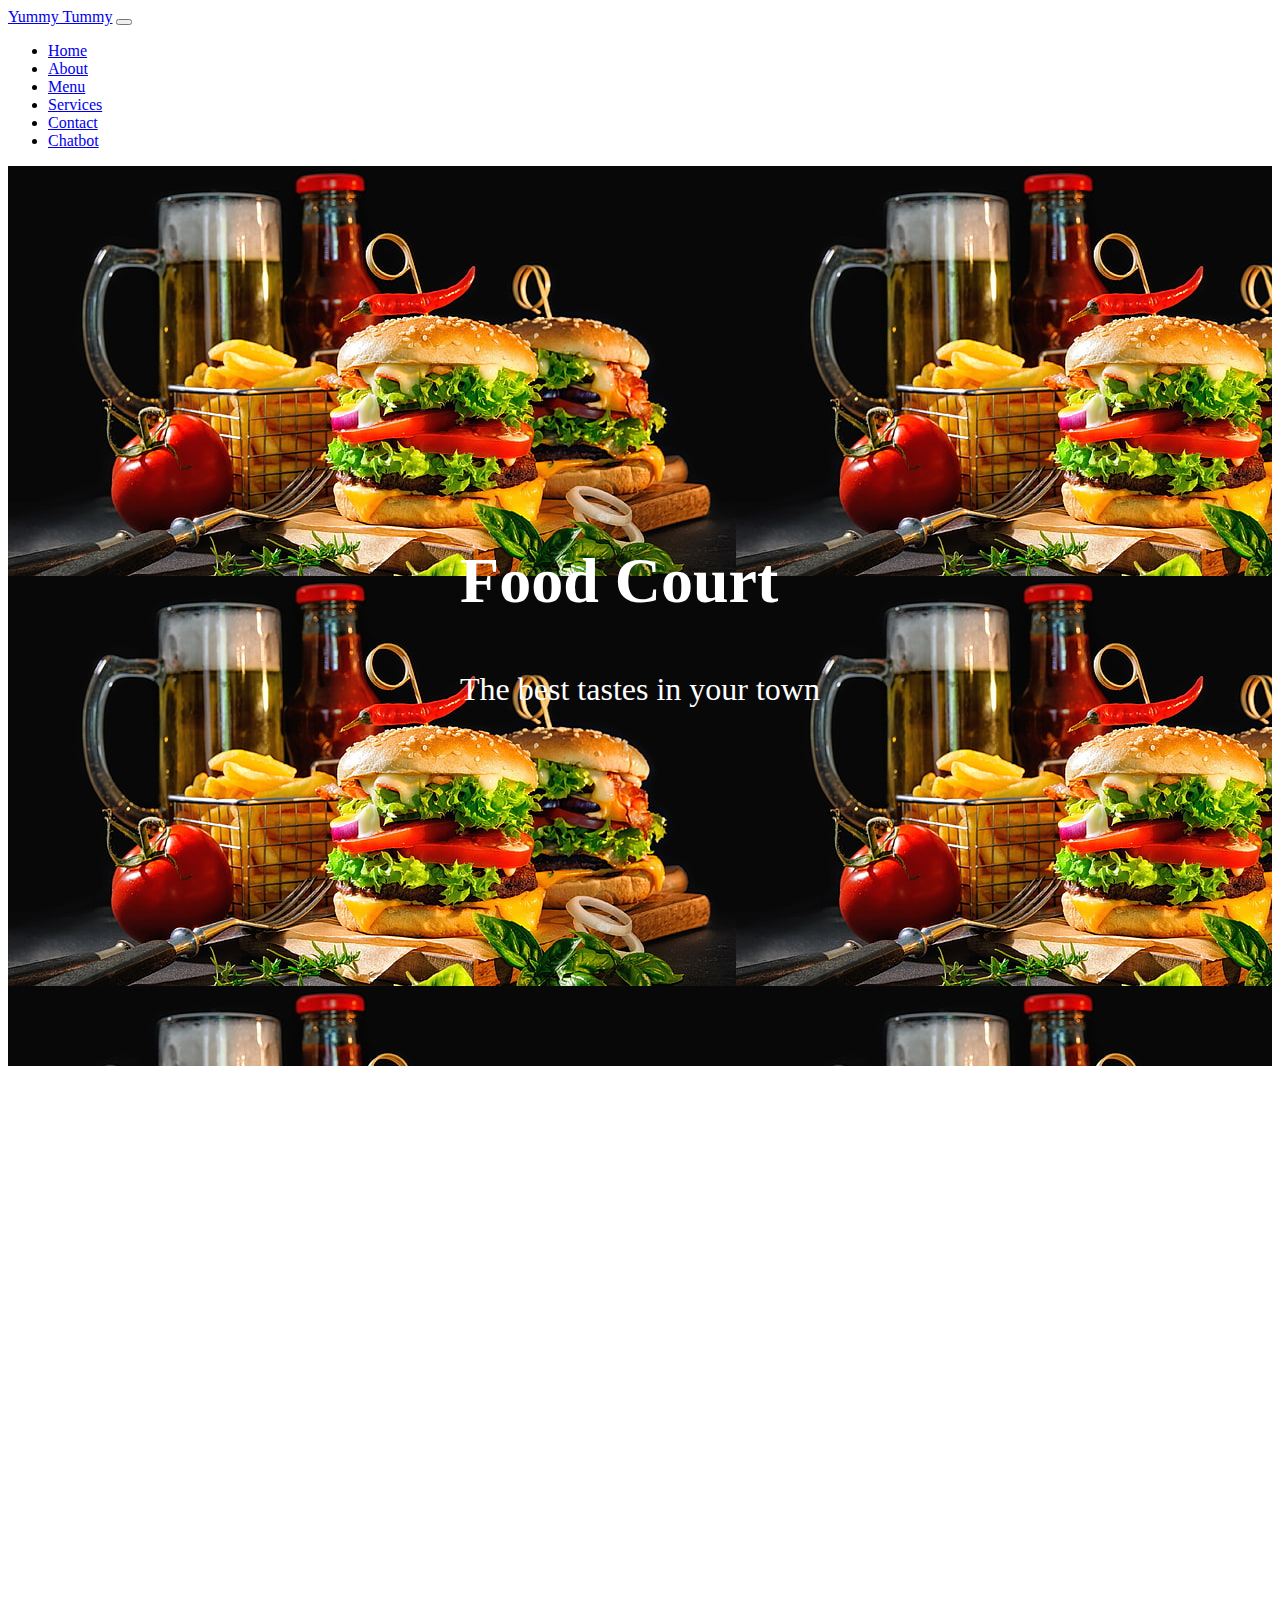
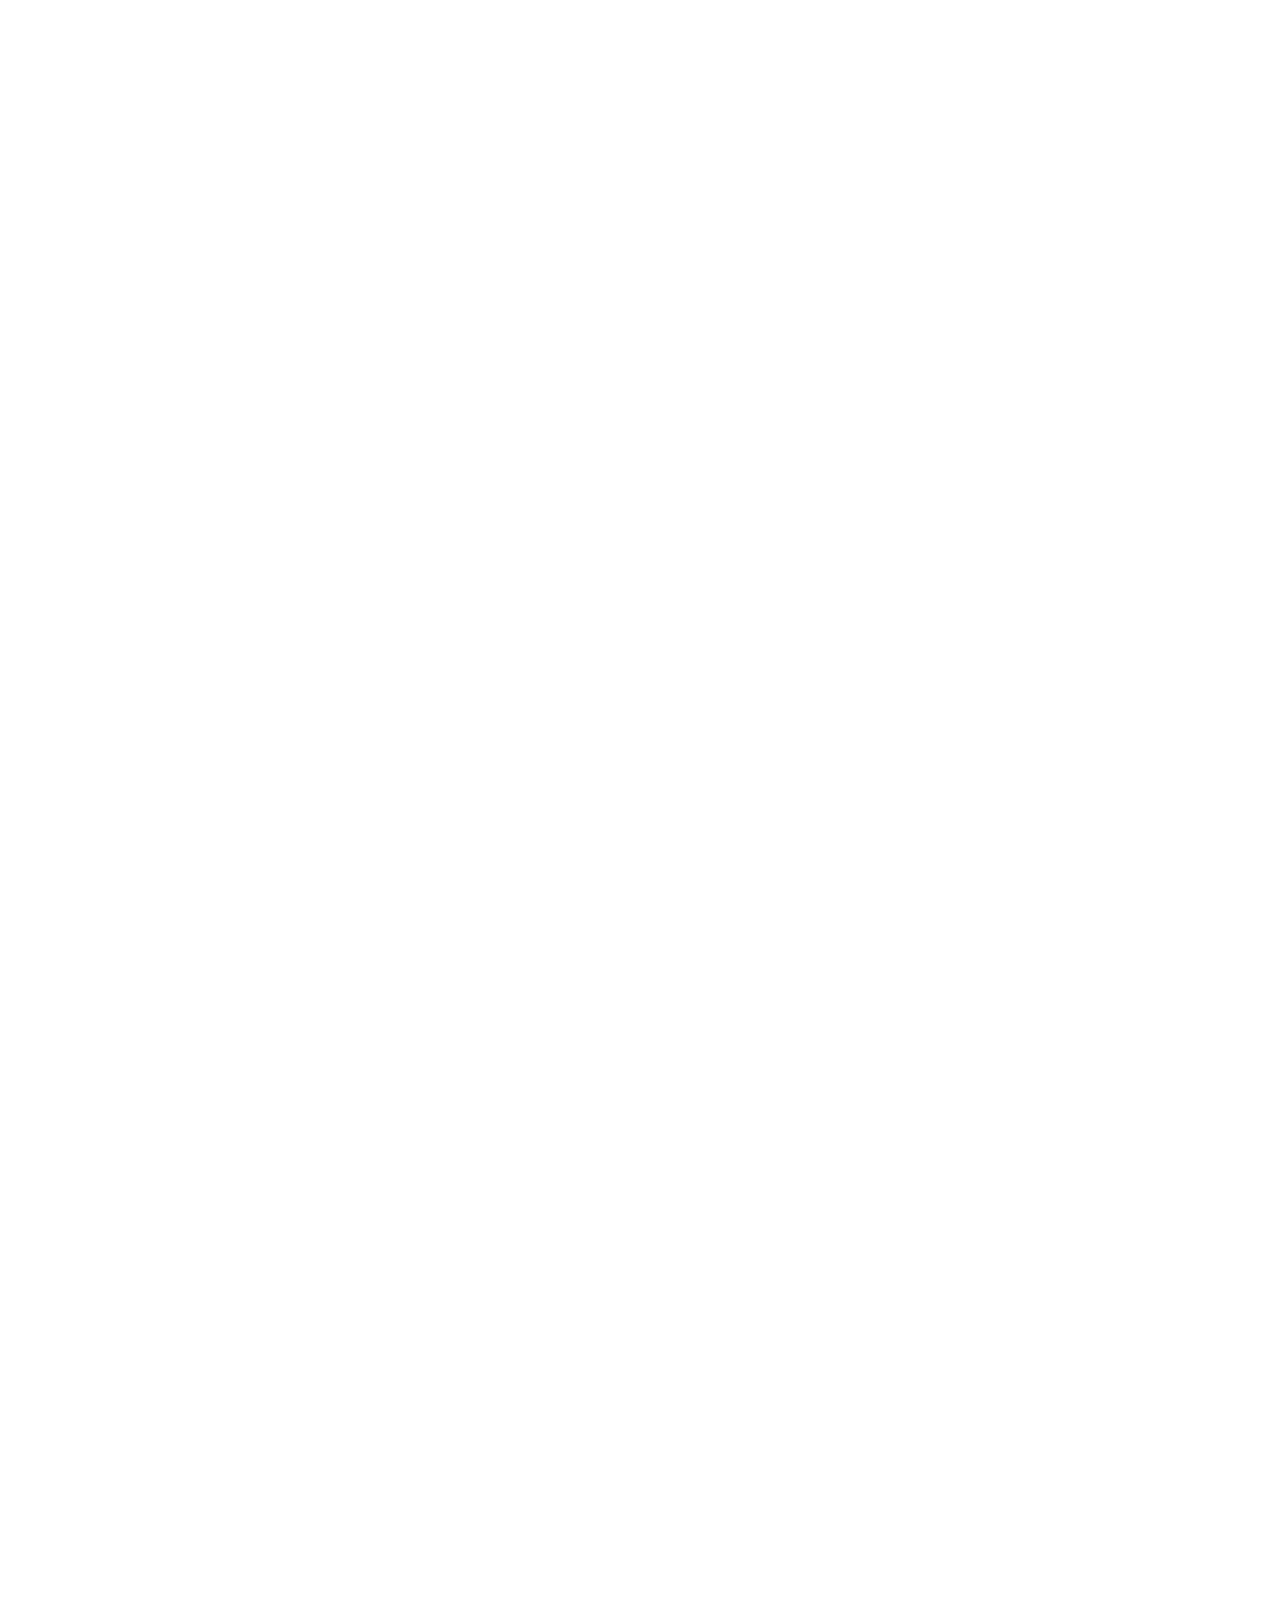
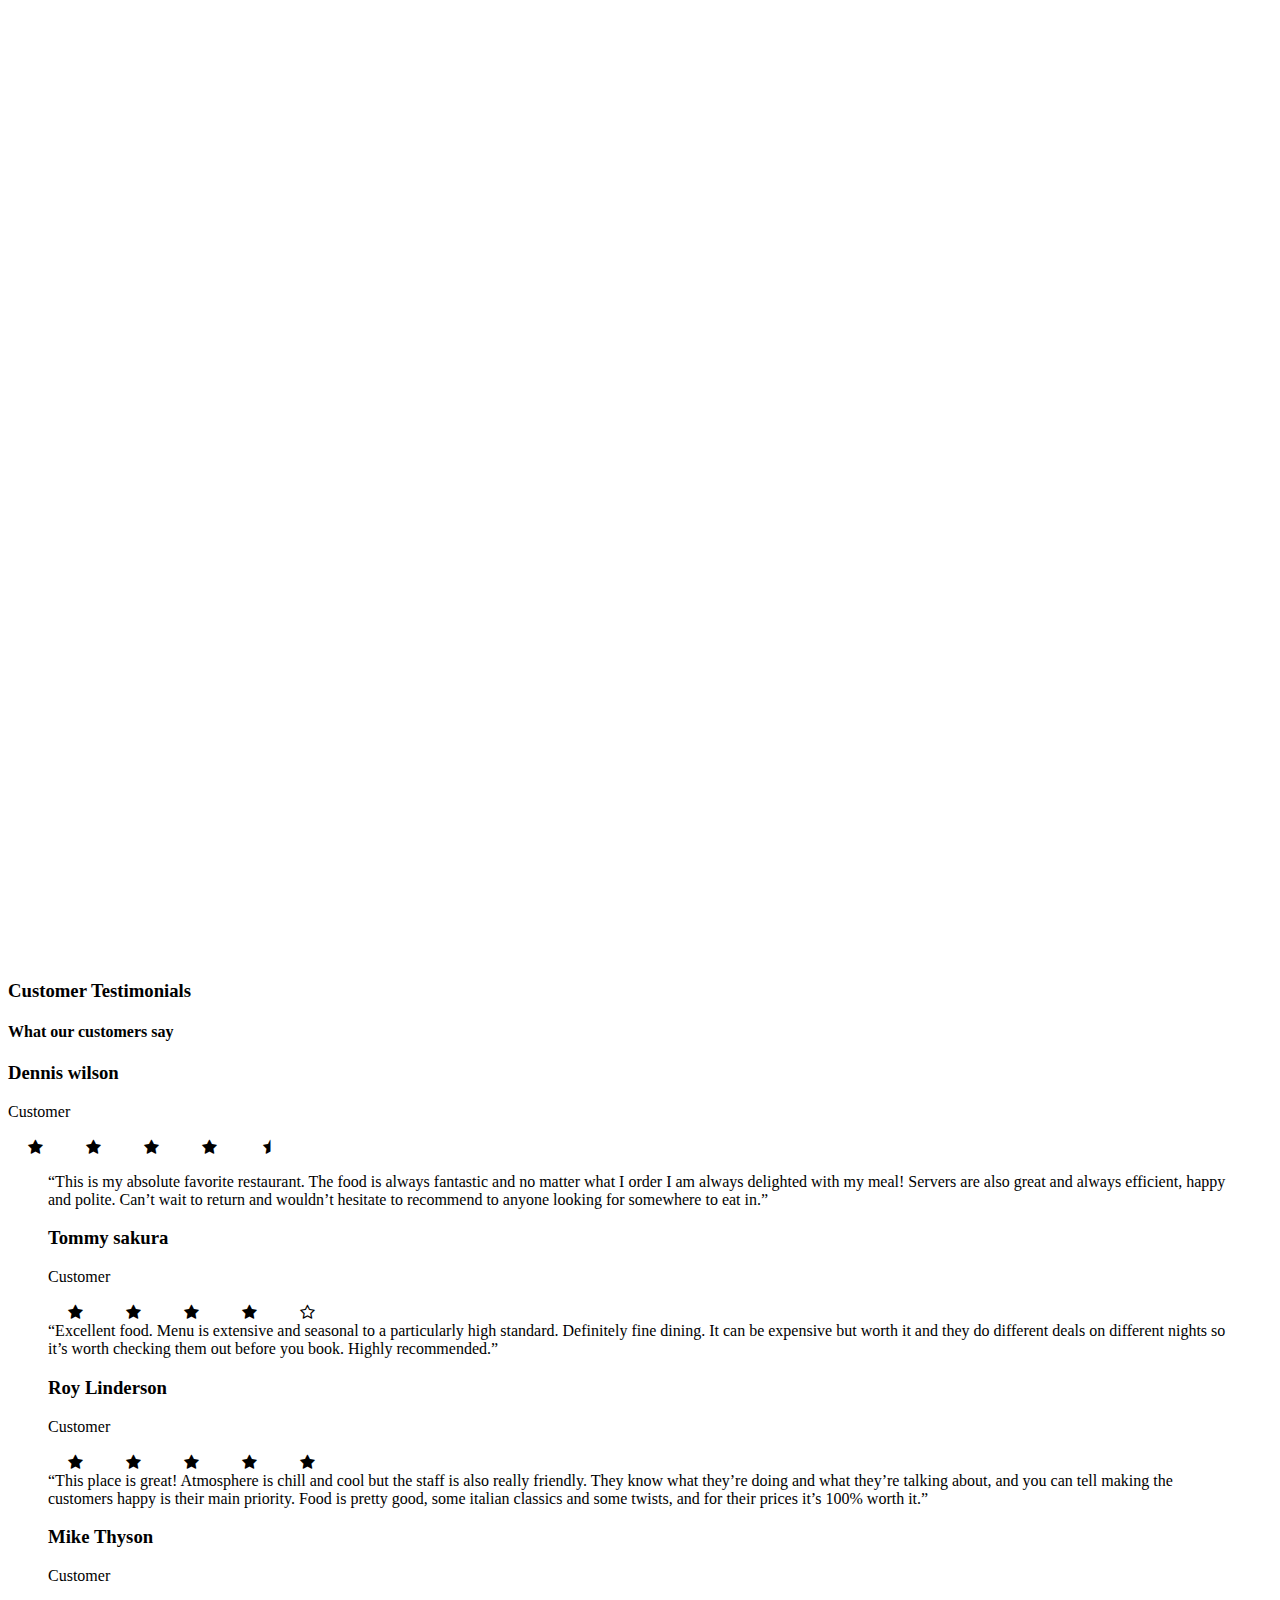
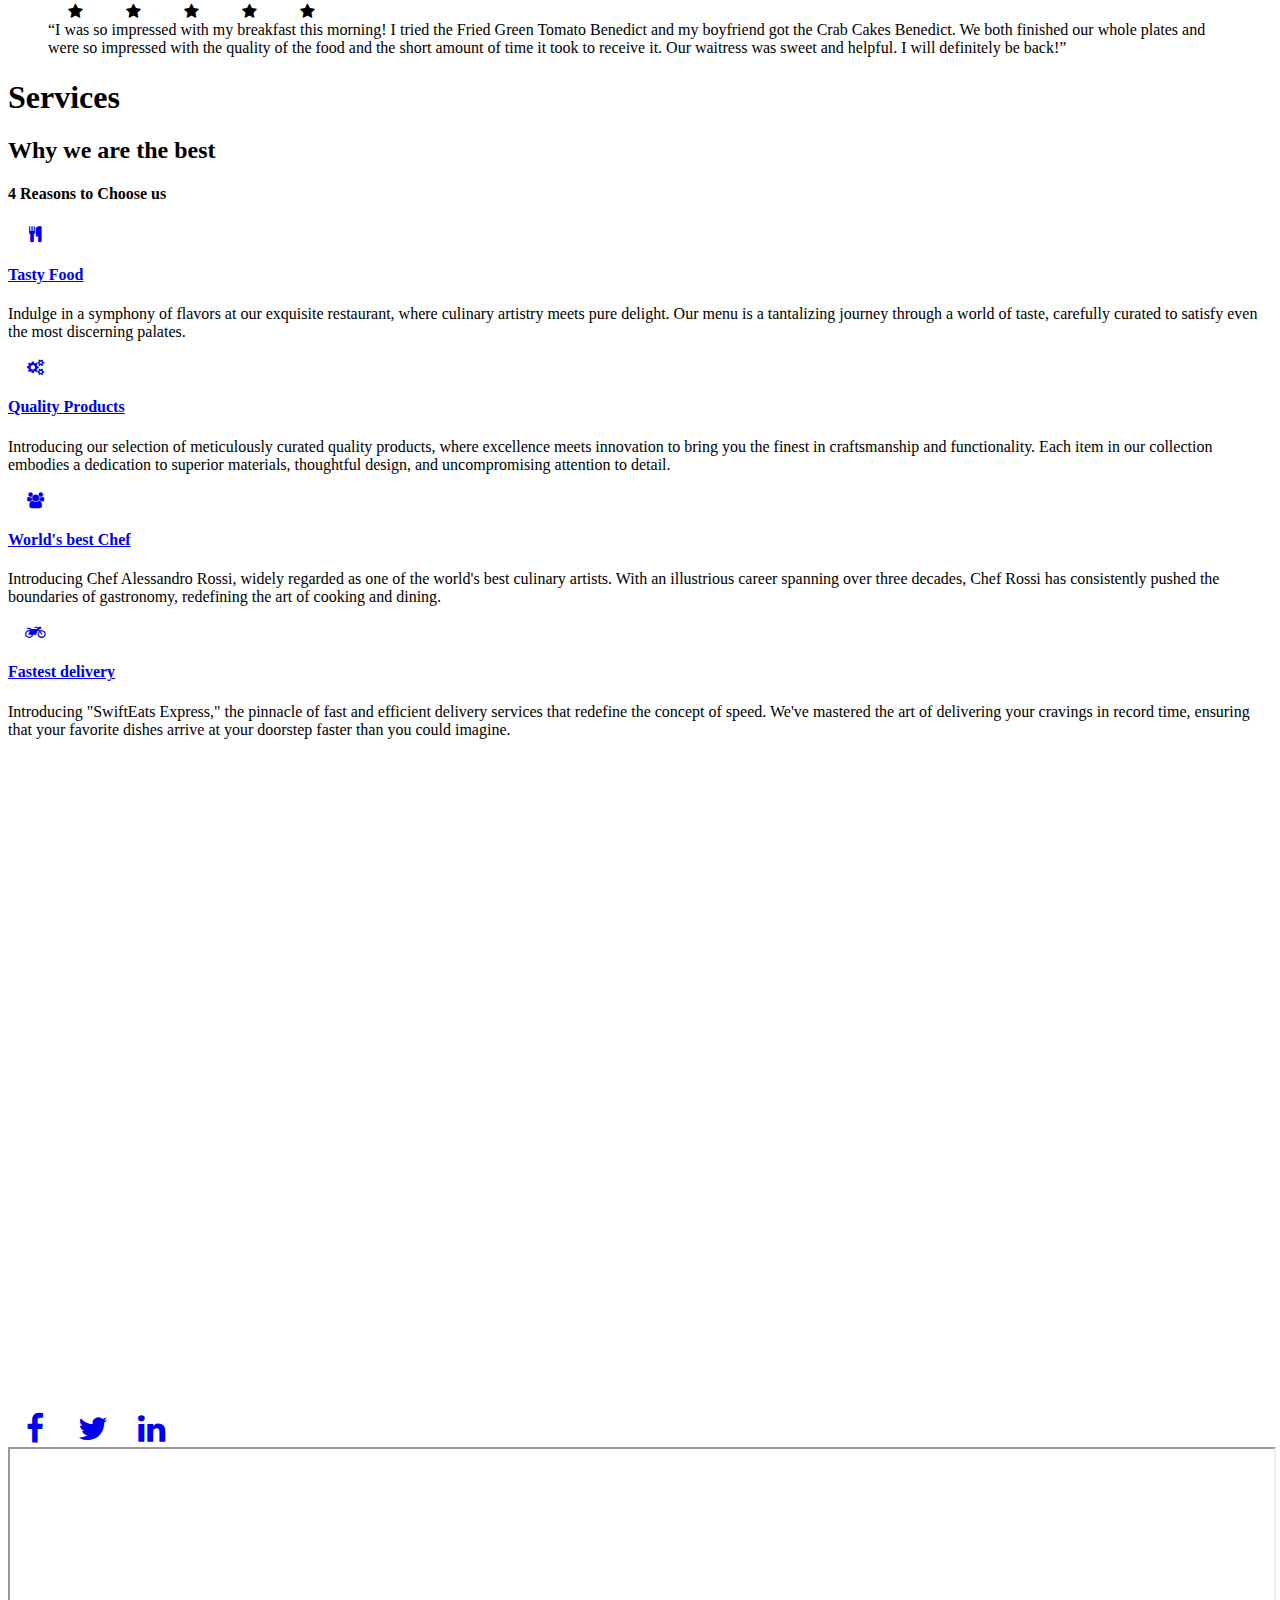
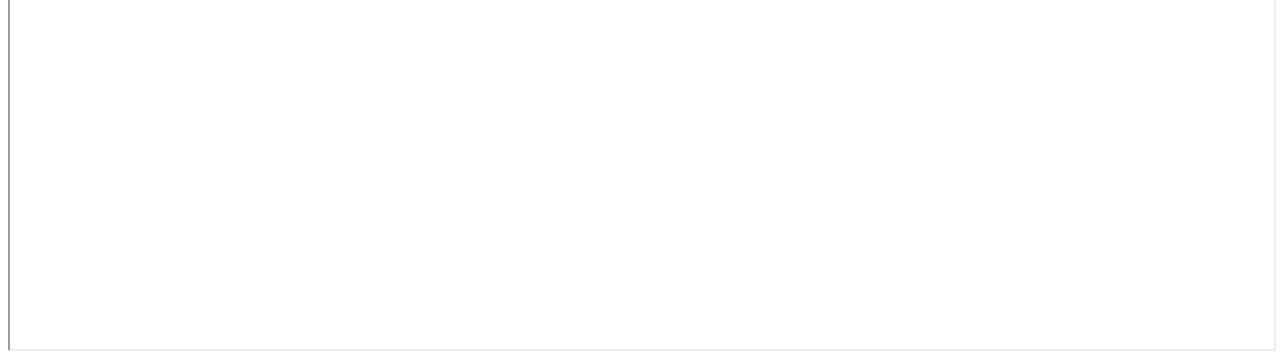
==== commit bd9f78de: "Update index.html" ====
--- a/index.html
+++ b/index.html
@@ -41,6 +41,9 @@
               <li class="nav-item">
                 <a class="nav-link" href="#contact">Contact</a>
               </li>
+               <li class="nav-item">
+                <a class="nav-link" href="#chatbot">Chatbot</a>
+              </li>
             </ul>
           </div>
         </div>
--- a/css/style.css
+++ b/css/style.css
@@ -1,6 +1,6 @@
 .bannerBgImage{
     height: 100vh;
-    background: url("./images/bannerimage.jpg");
+    background: url('./images/bannerimage.jpg');
     background-size: cover;
     position: relative;
 }
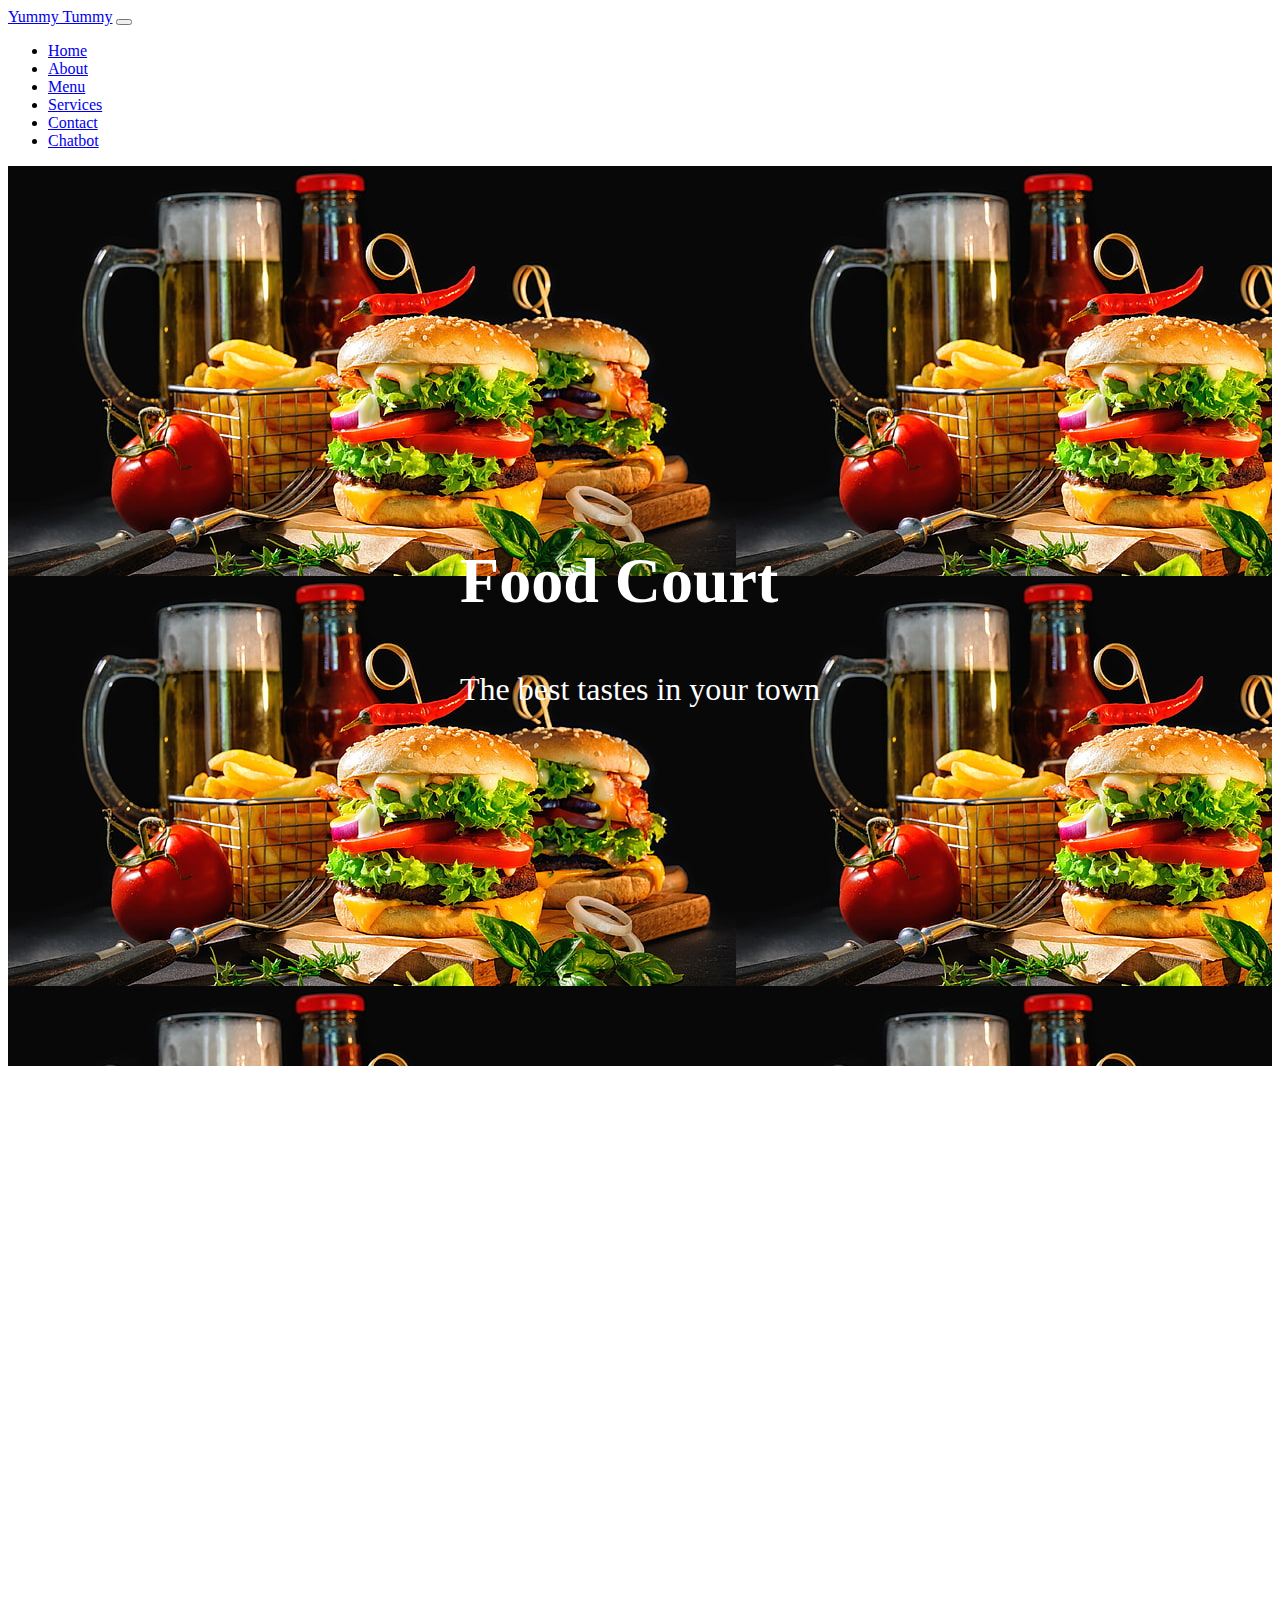
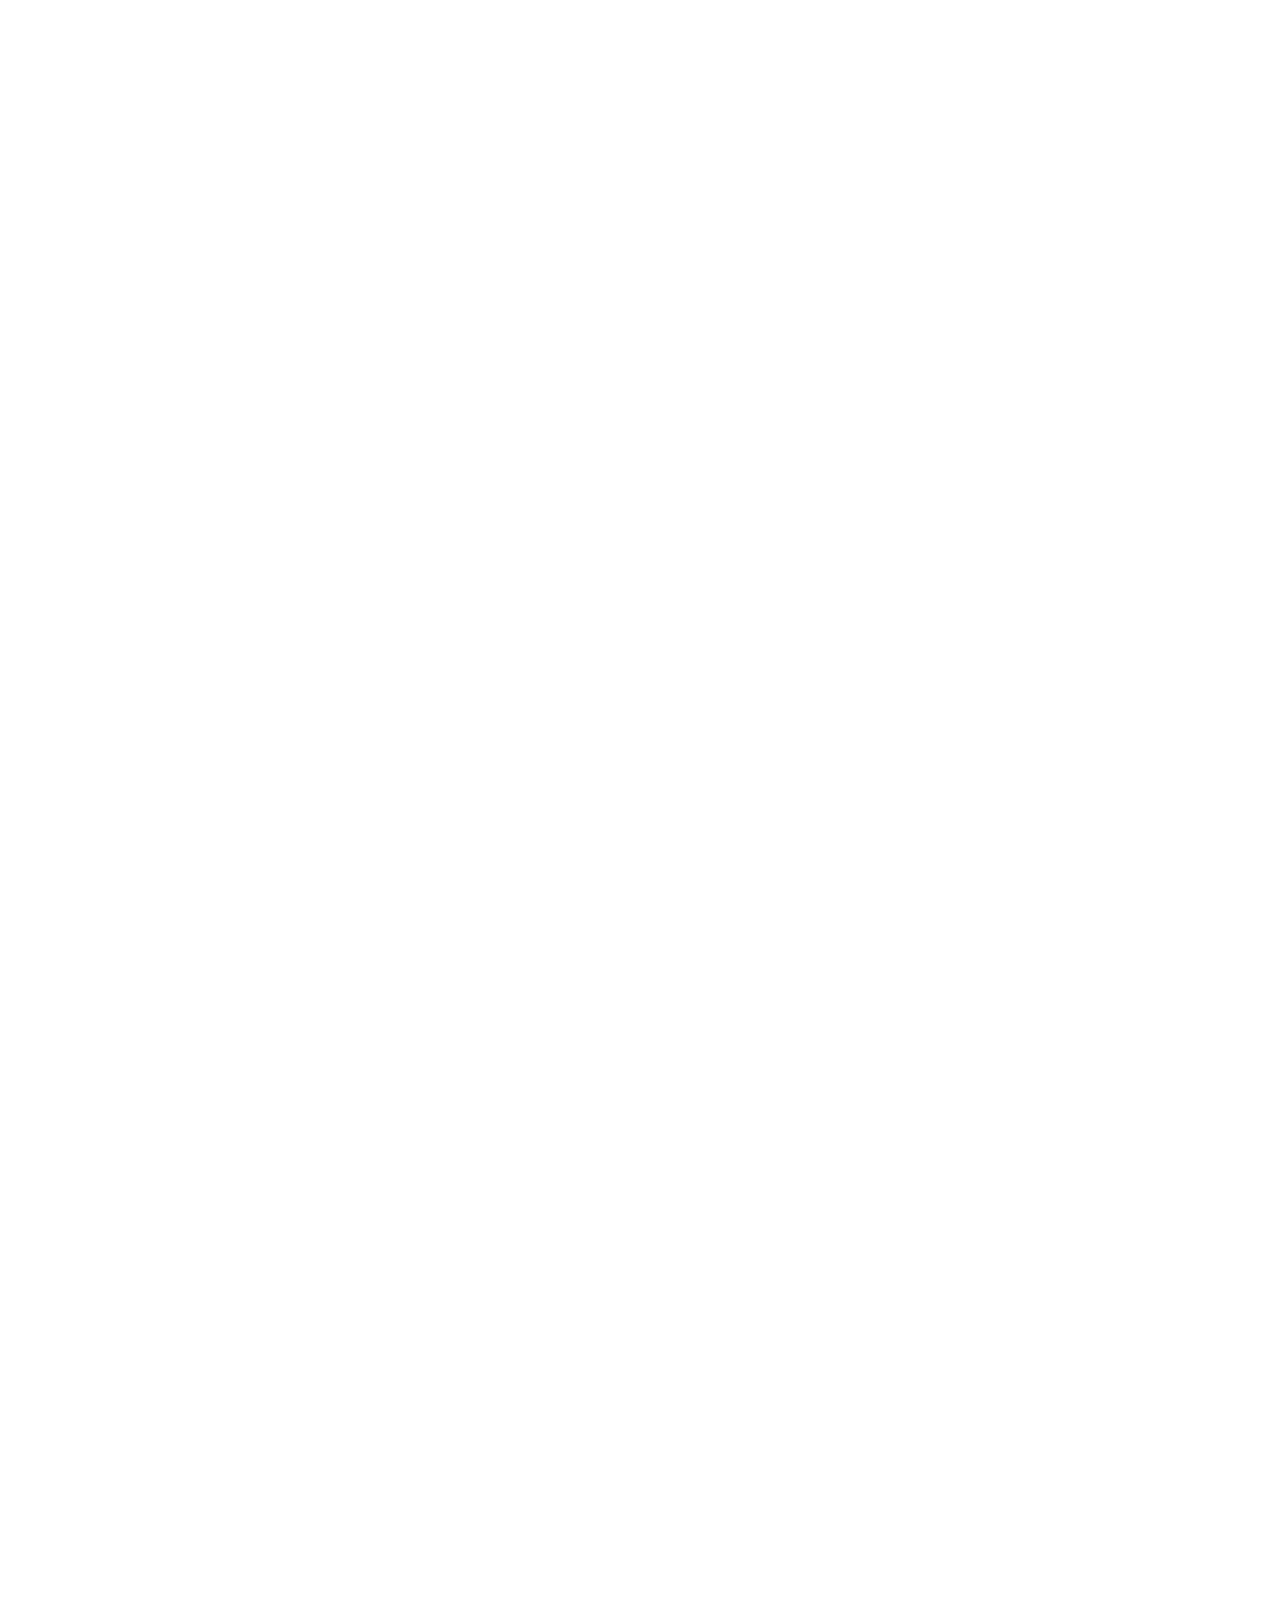
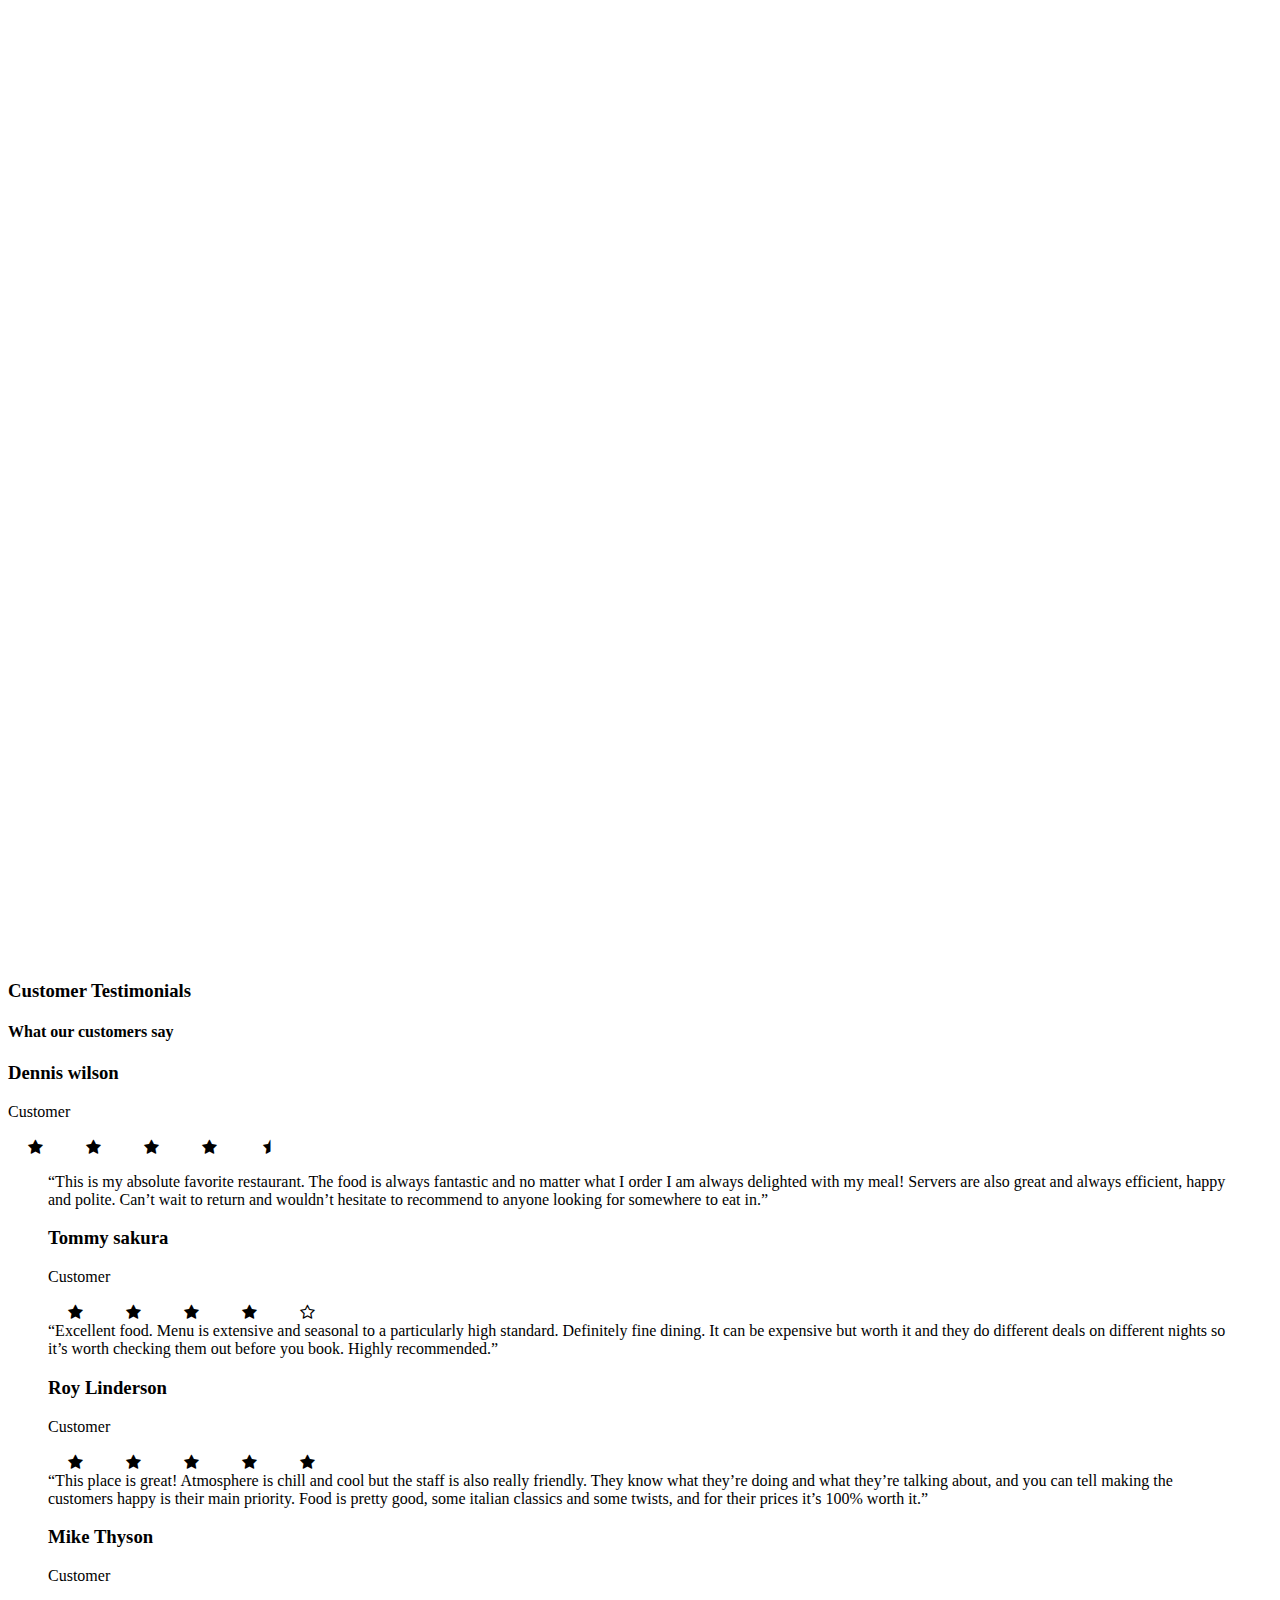
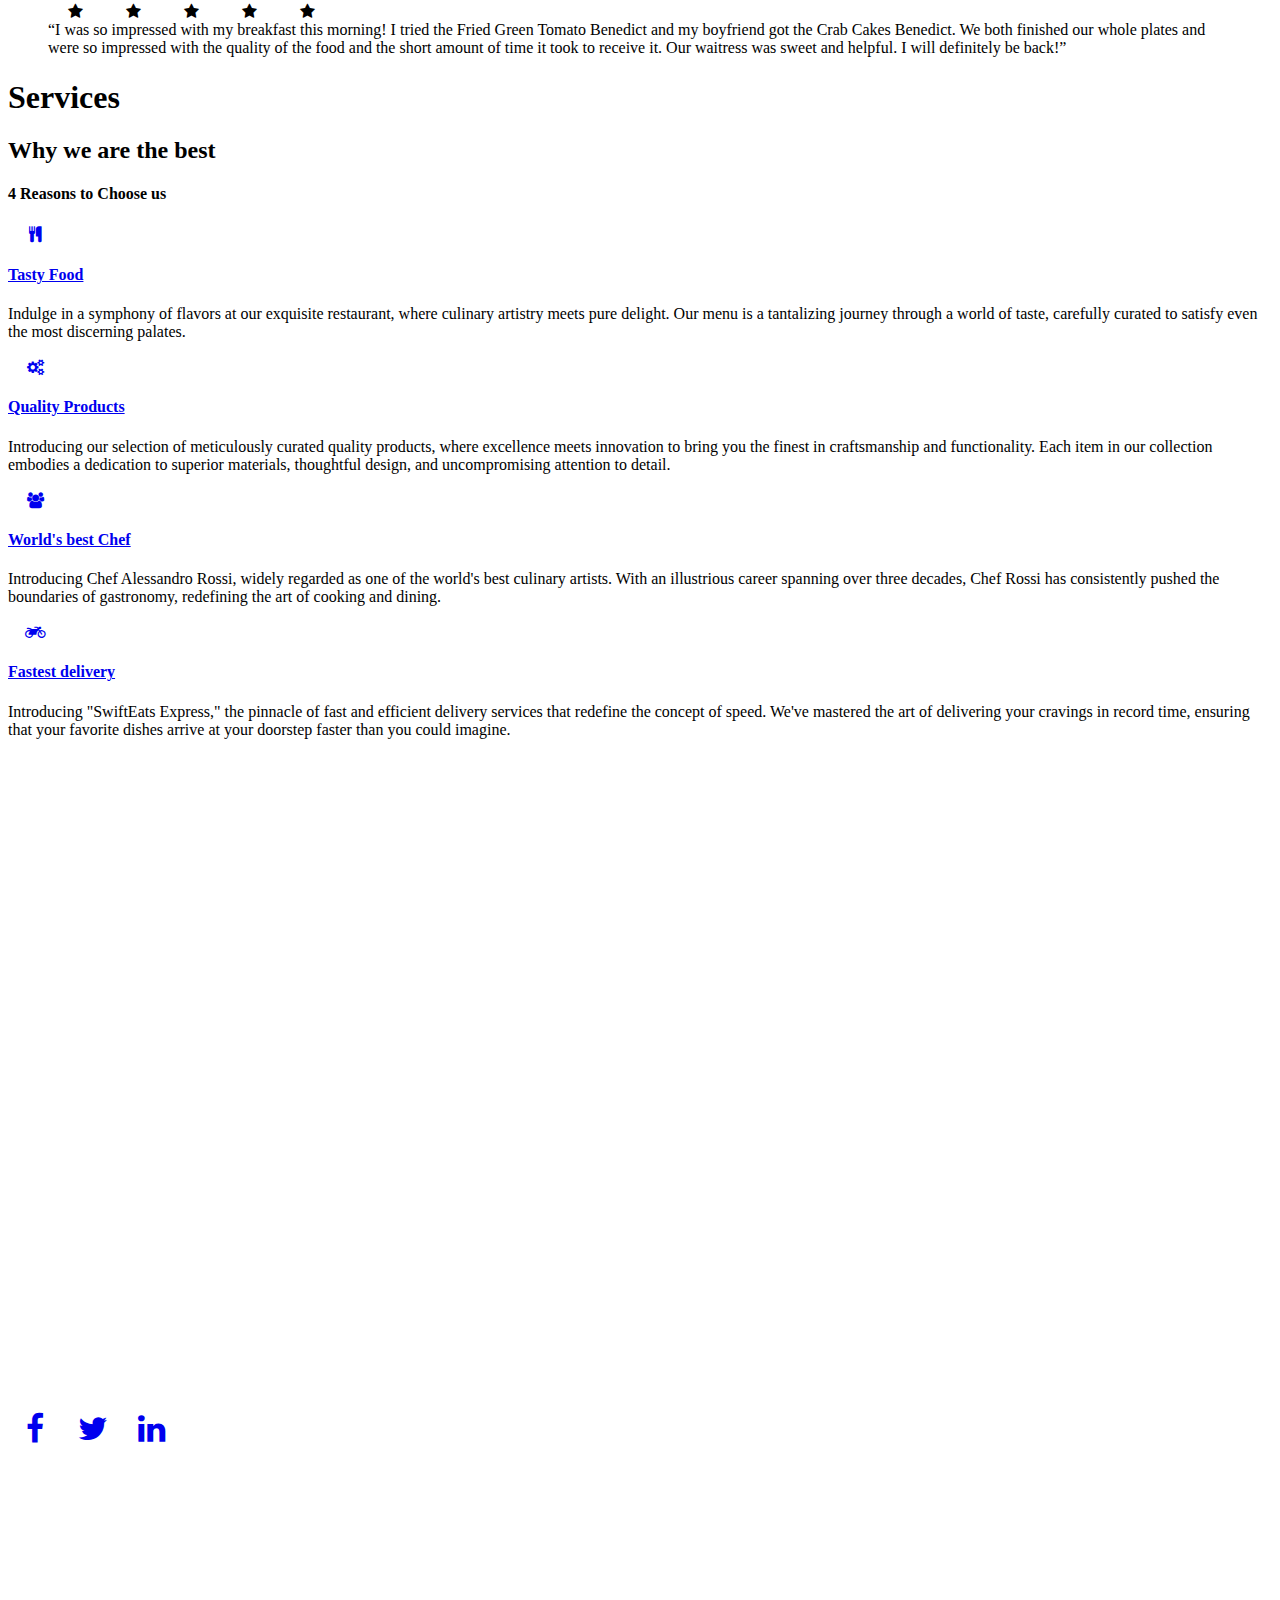
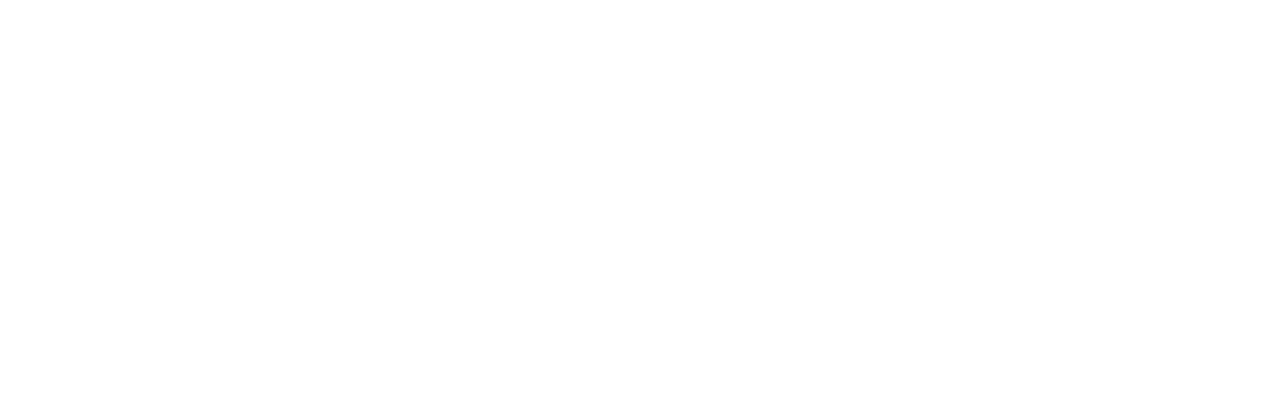
==== commit ad4d0392: "Update index.html" ====
--- a/index.html
+++ b/index.html
@@ -379,7 +379,9 @@
             <a href="#" class="fa fa-linkedin fa-2x"></a>
           </div>
         </div>
+         <section id="chatbot" data-aos="zoom-out">
         <iframe src='https://webchat.botframework.com/embed/frtgroup-bot?s=c9JrPX27kD4.3MldPIobfAf8GD4RD-57YG-TpyTyW9P52hLGSEeTtdc'  style='min-width: 400px; width: 100%; min-height: 500px;'></iframe>
+         </section>
       </footer>
 
 
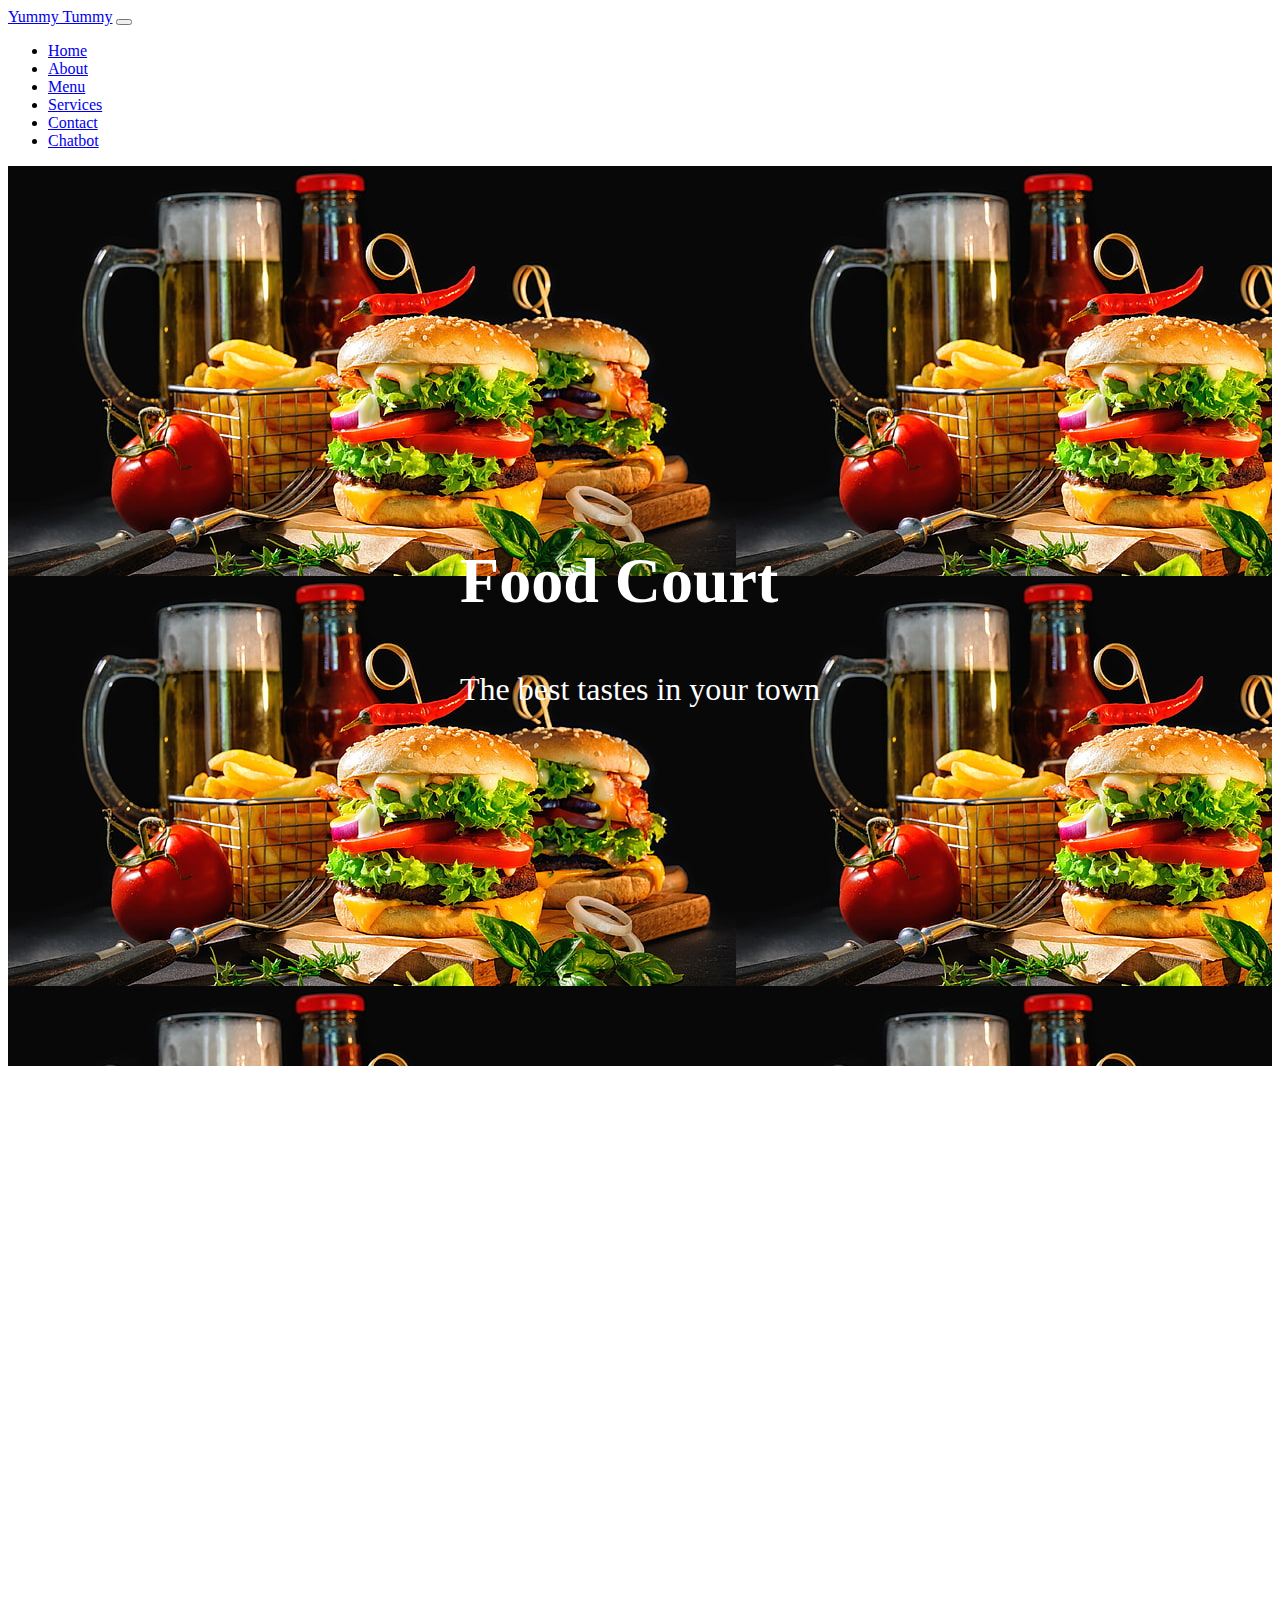
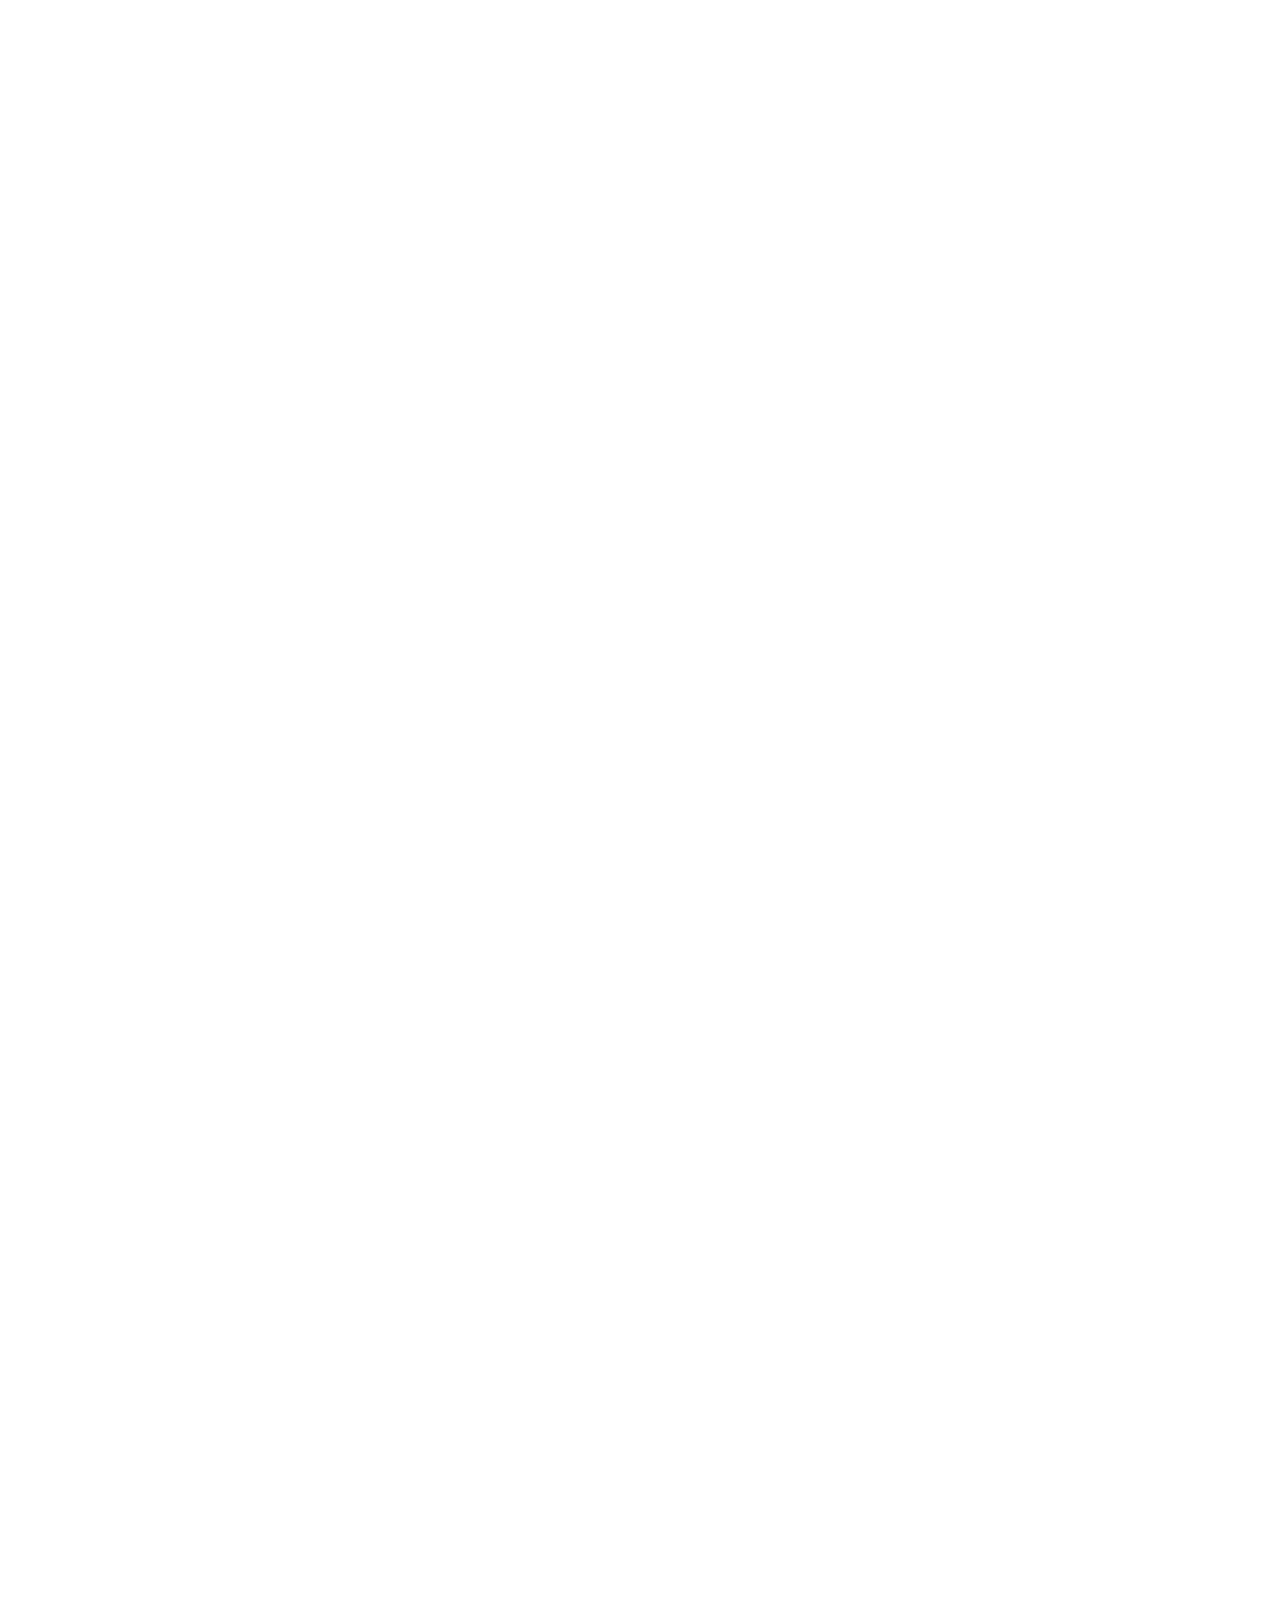
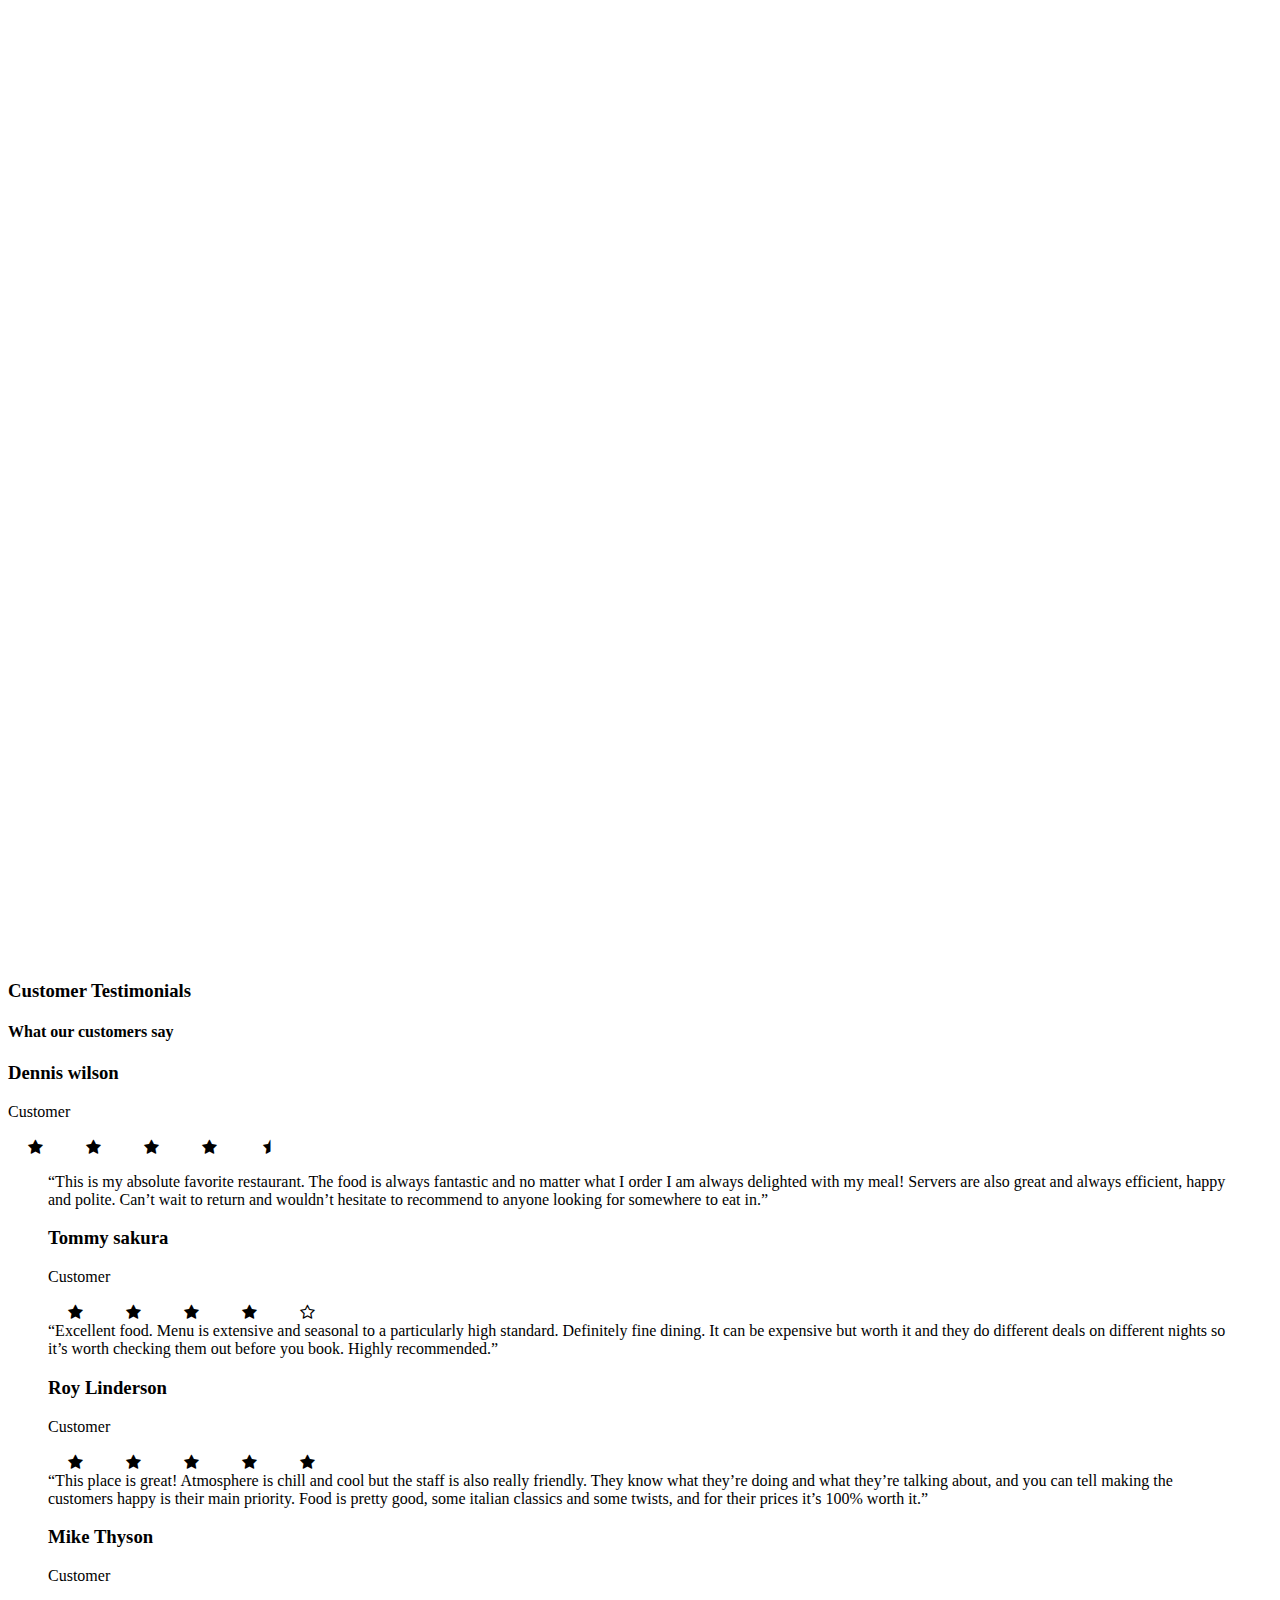
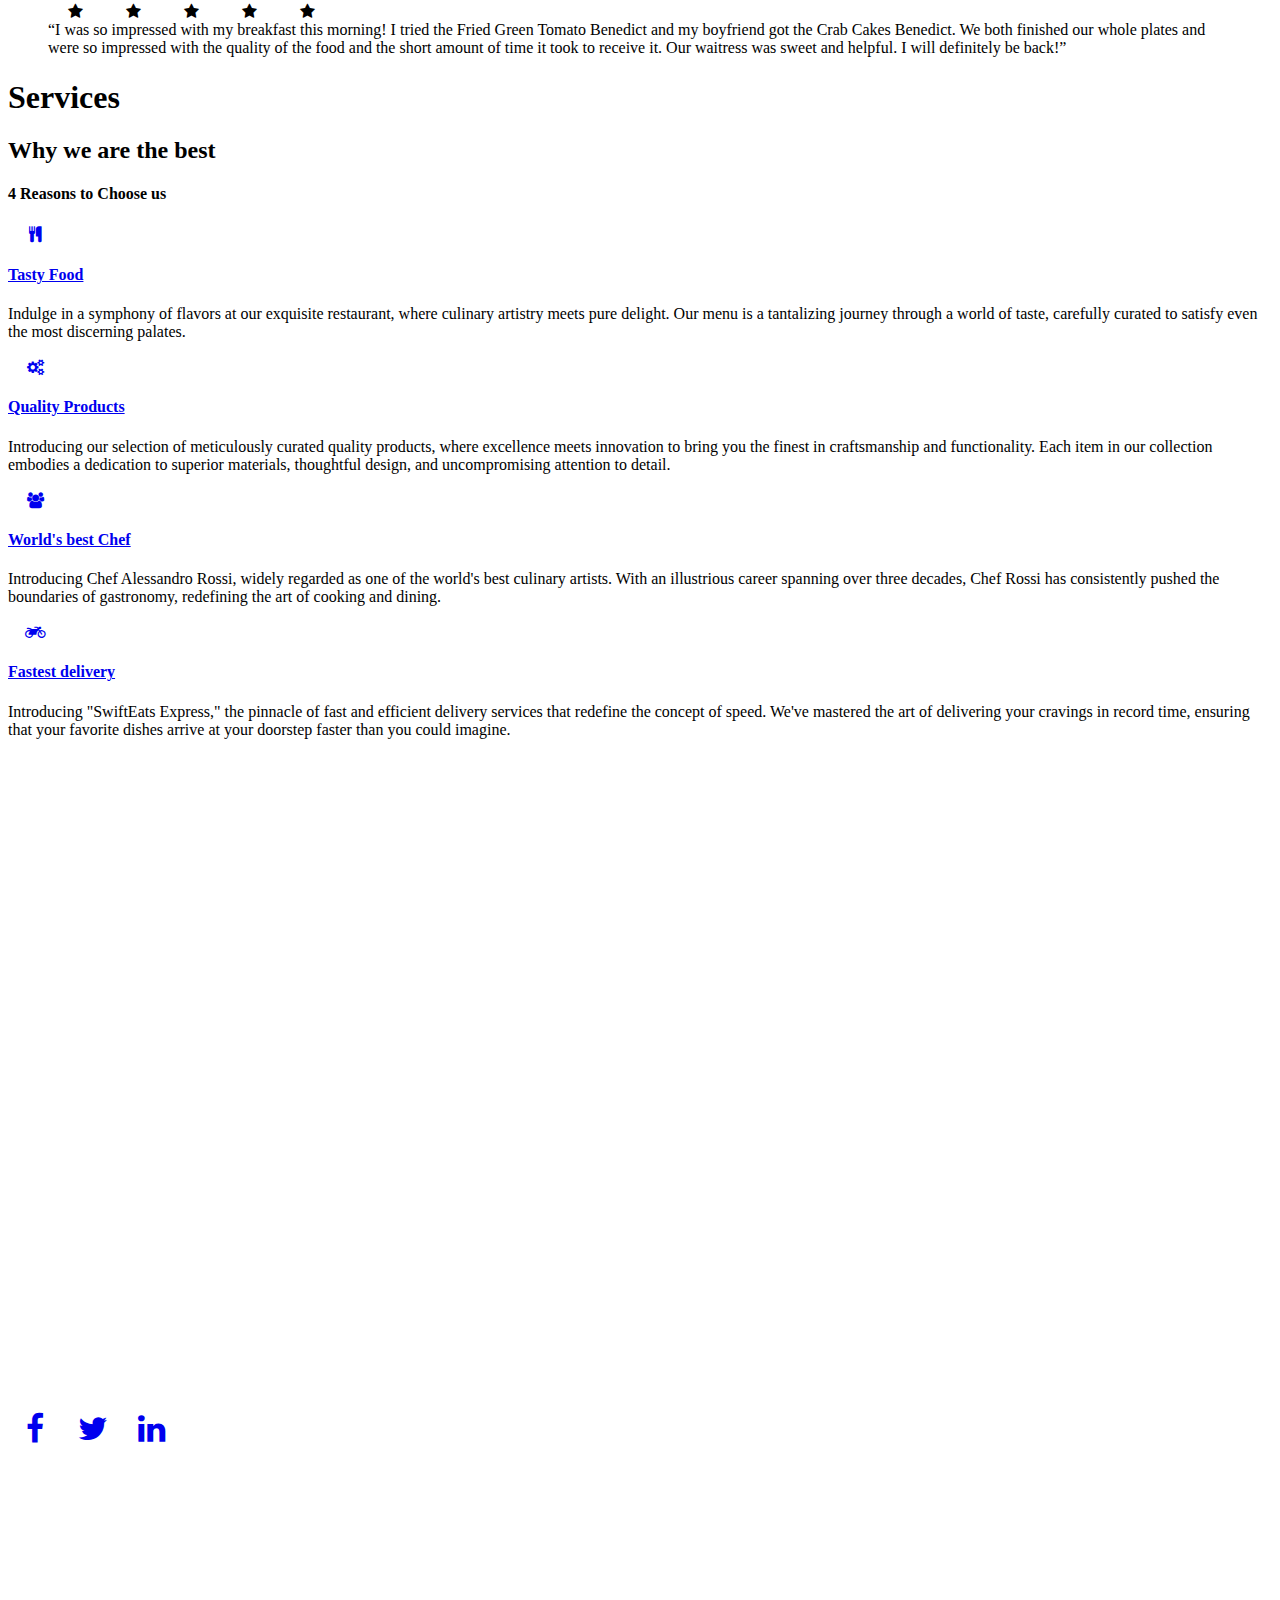
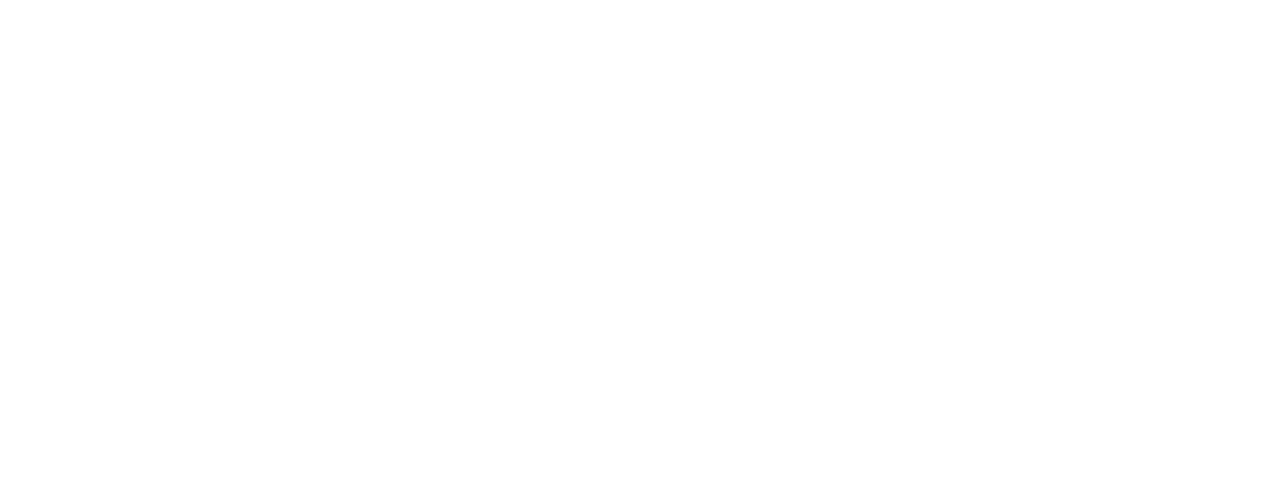
==== commit 1cd25d26: "Update index.html" ====
--- a/index.html
+++ b/index.html
@@ -380,7 +380,10 @@
           </div>
         </div>
          <section id="chatbot" data-aos="zoom-out">
+        <div class="container">
+          <h1 class="text-center">Chatbot</h1>
         <iframe src='https://webchat.botframework.com/embed/frtgroup-bot?s=c9JrPX27kD4.3MldPIobfAf8GD4RD-57YG-TpyTyW9P52hLGSEeTtdc'  style='min-width: 400px; width: 100%; min-height: 500px;'></iframe>
+        </div>
          </section>
       </footer>
 
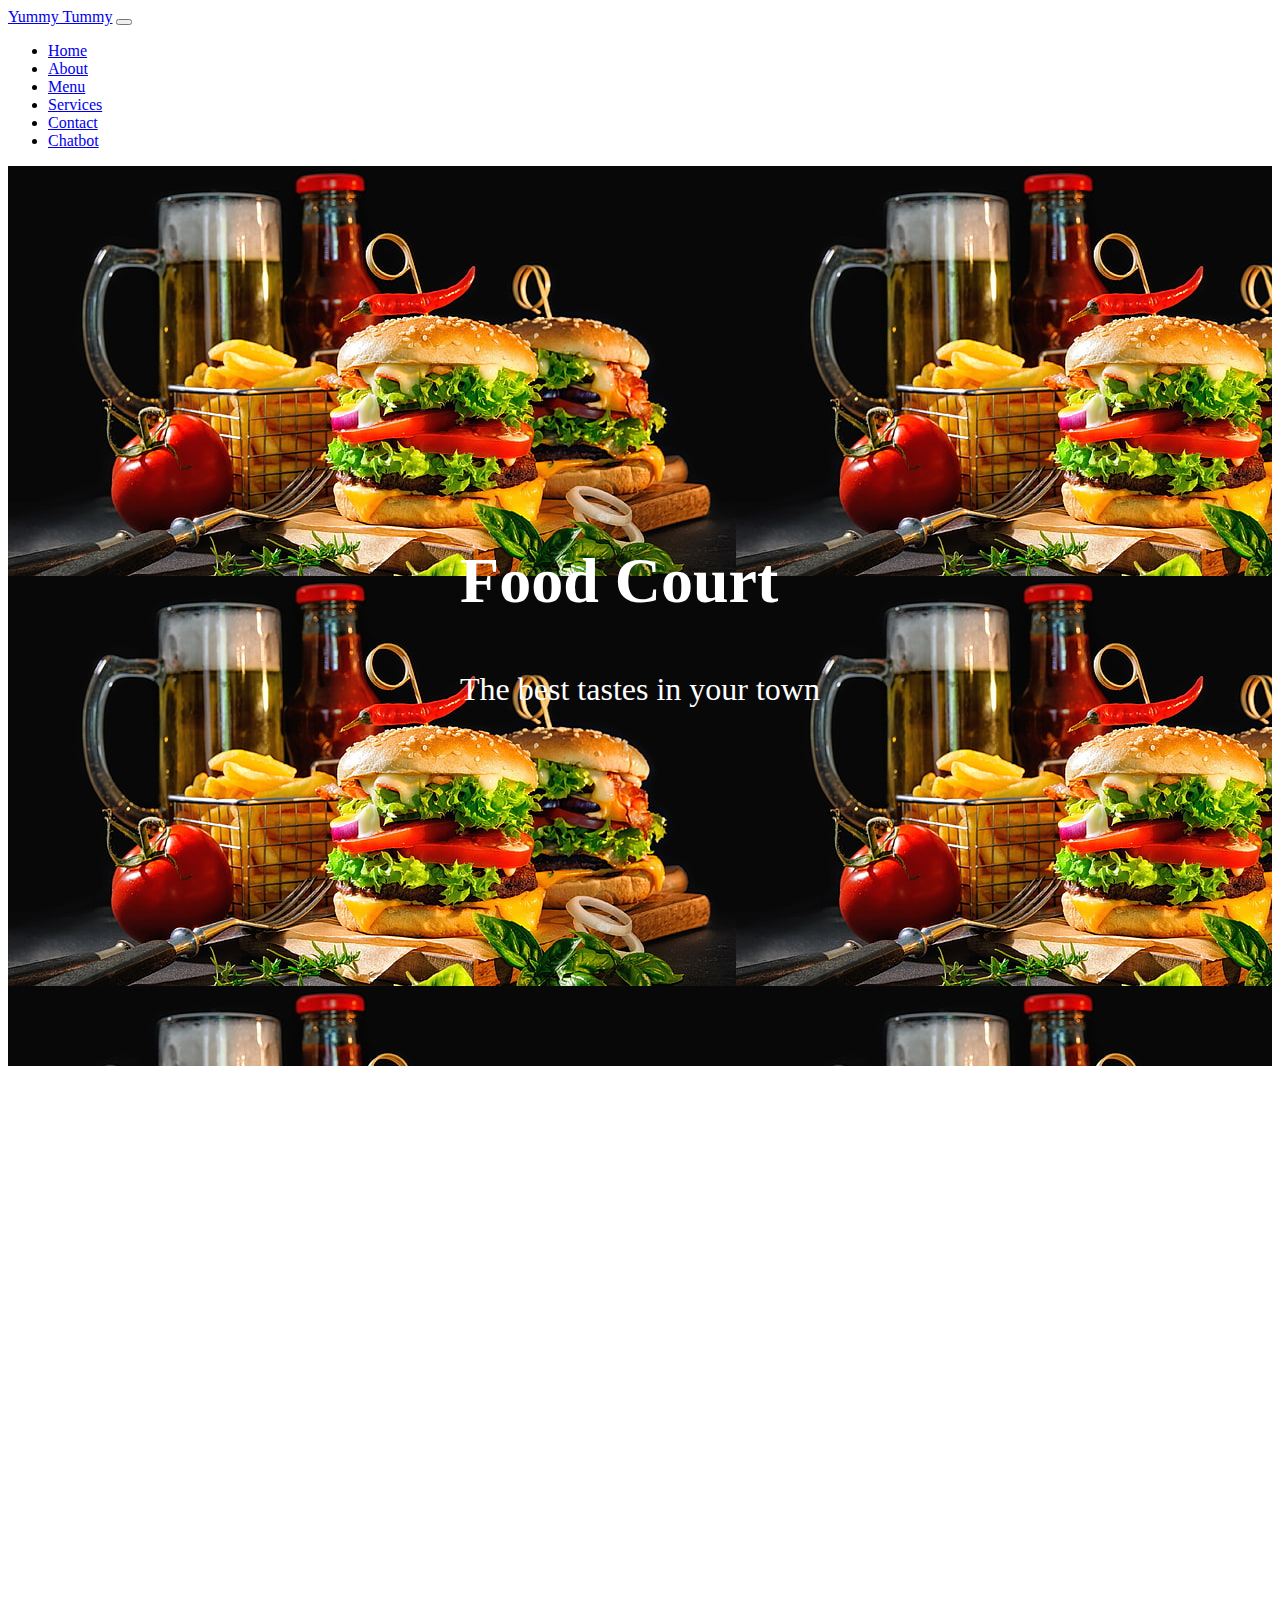
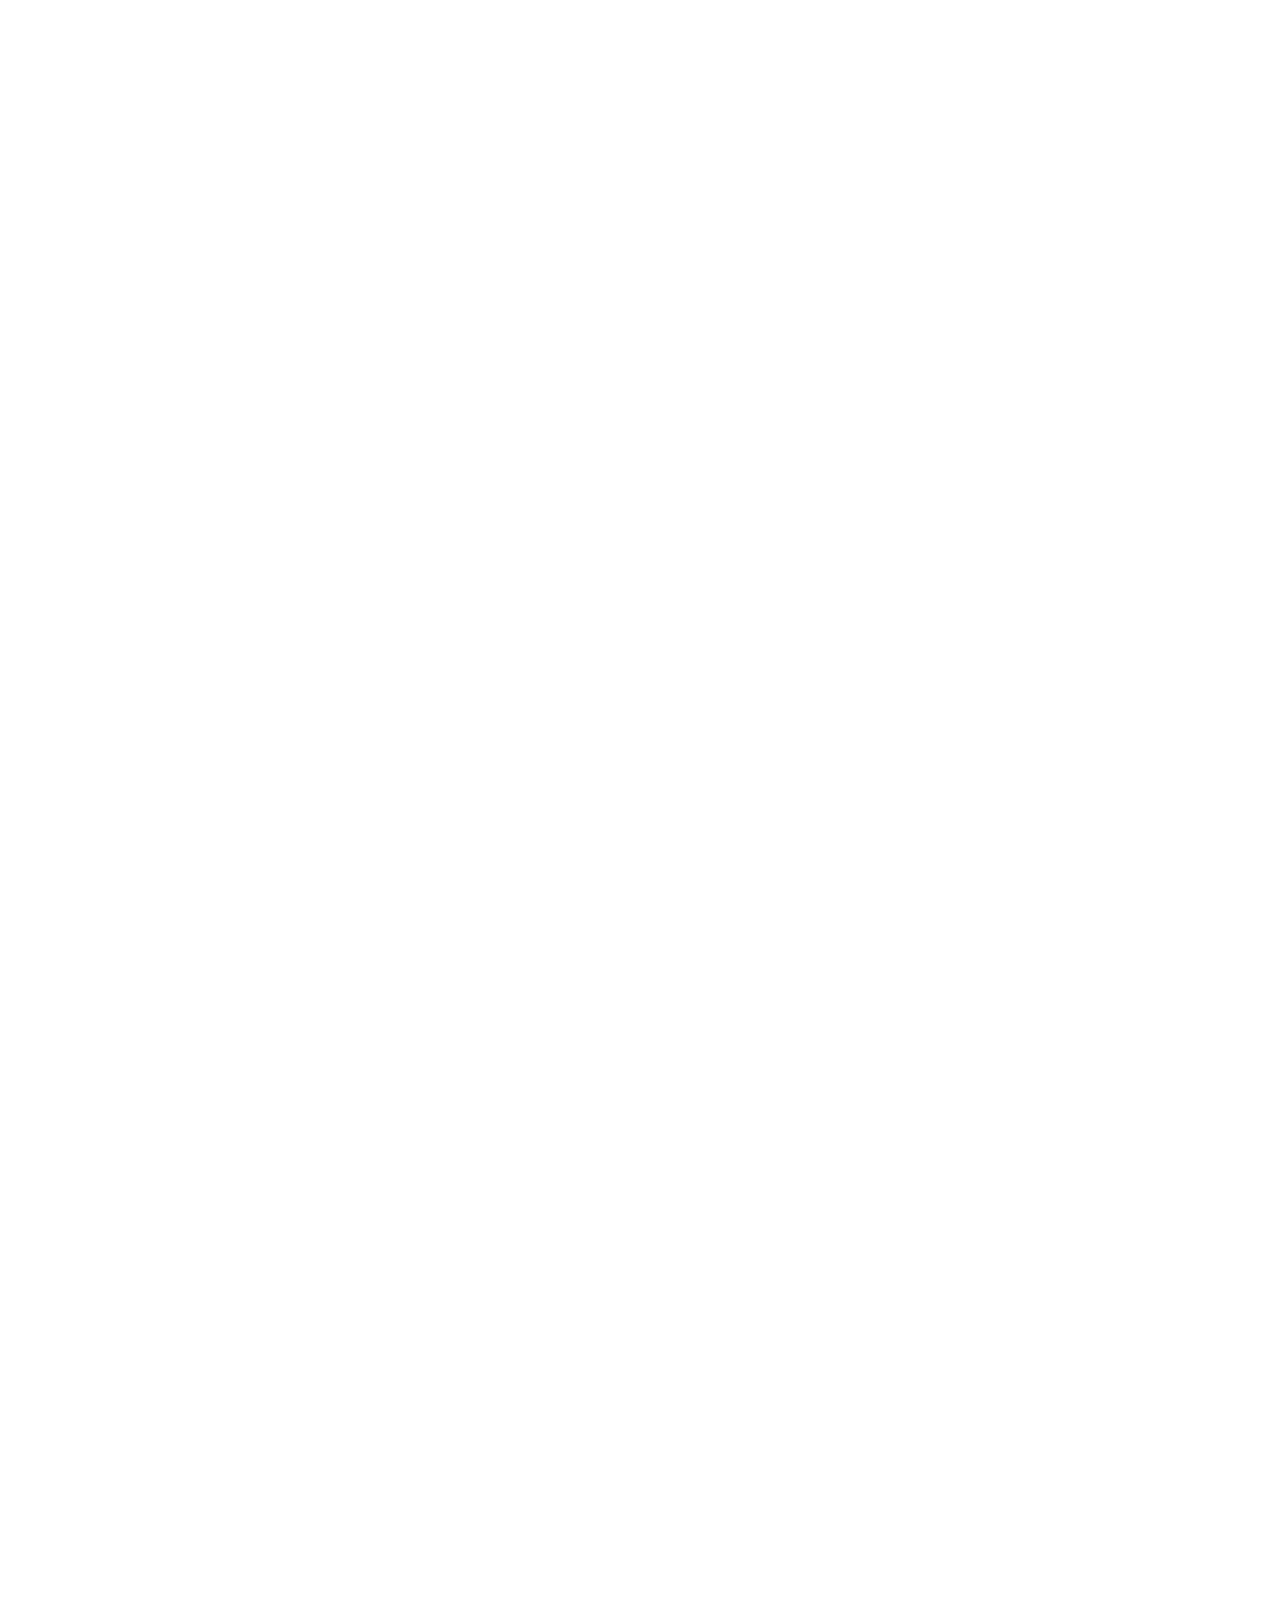
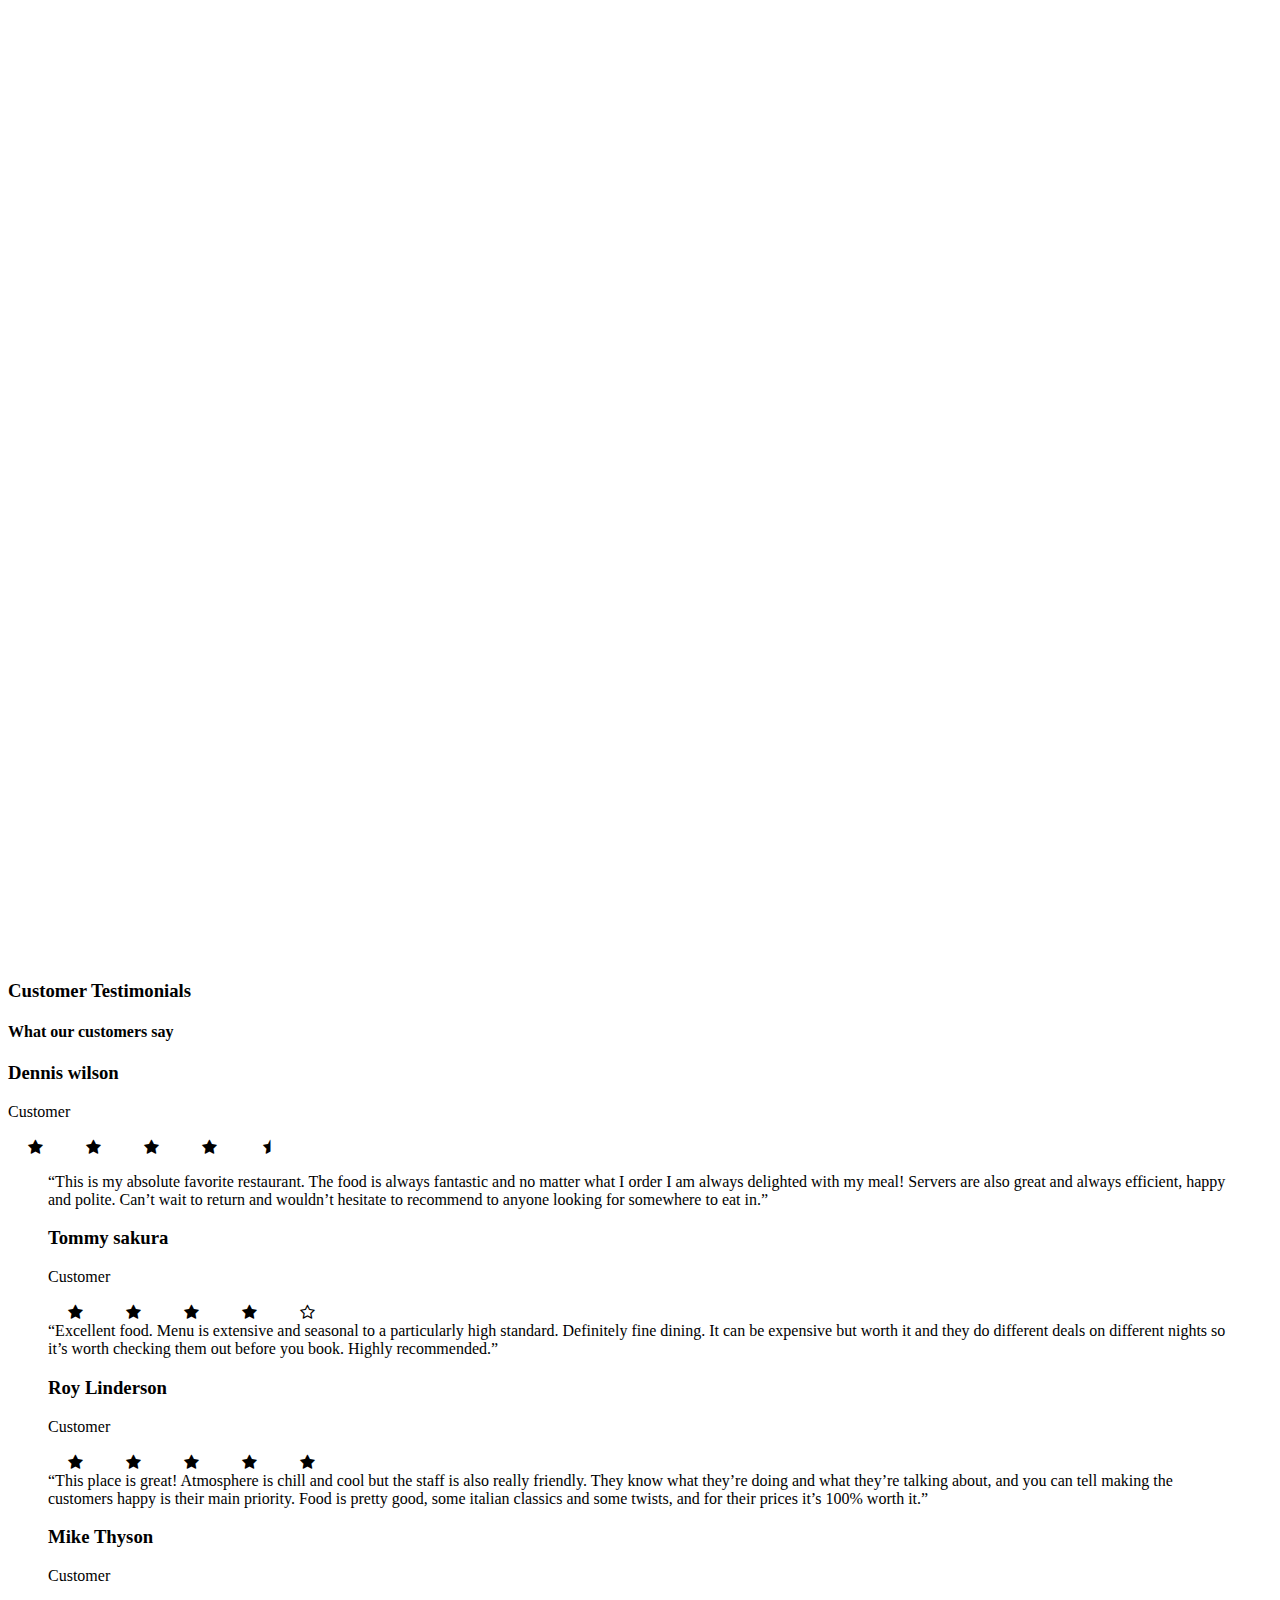
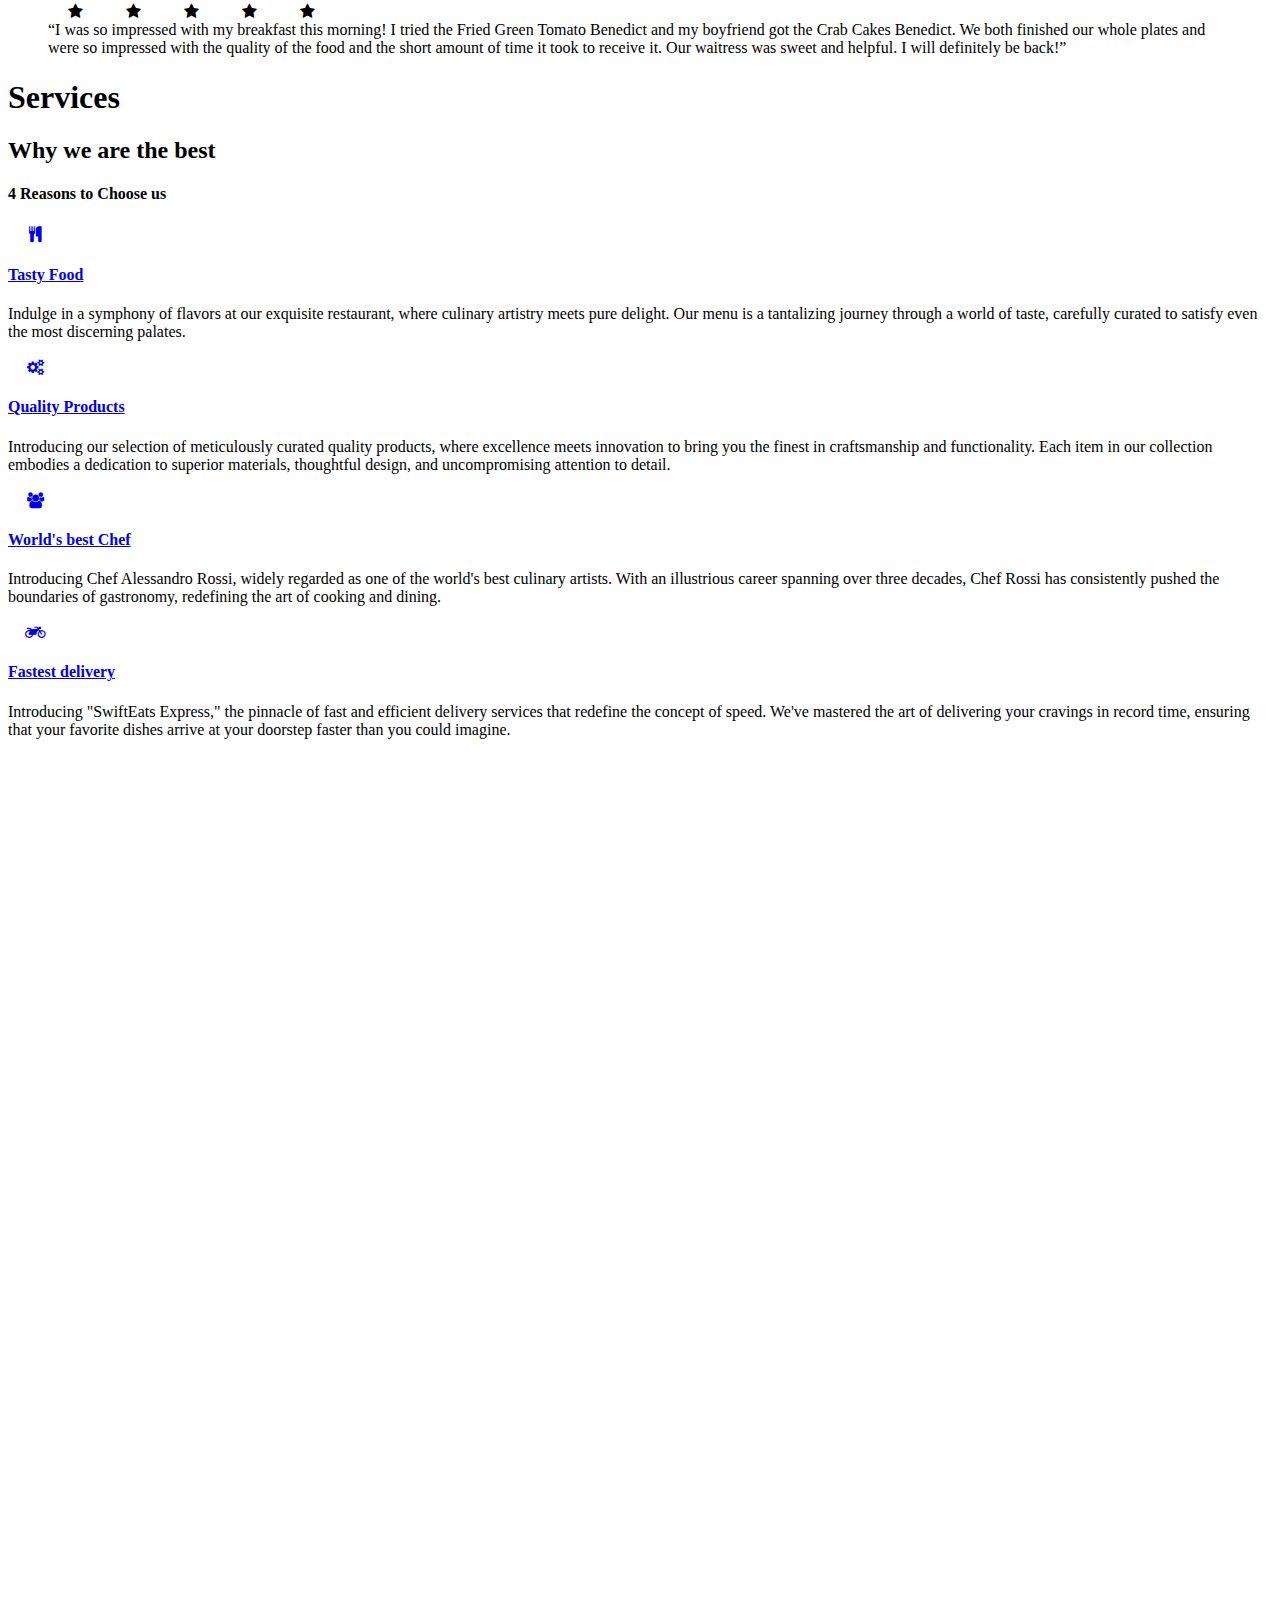
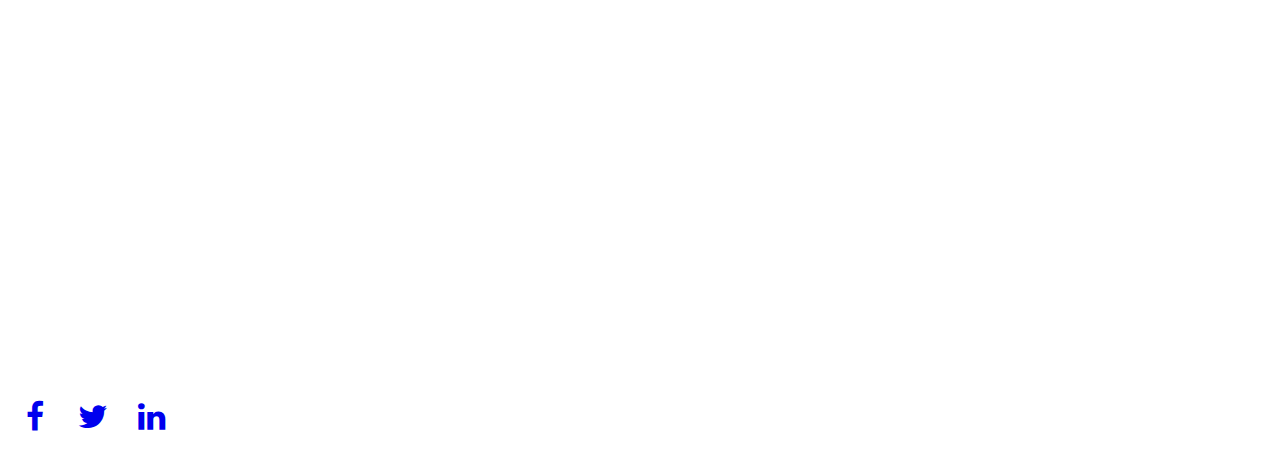
==== commit 790b3e70: "Update index.html" ====
--- a/index.html
+++ b/index.html
@@ -369,6 +369,13 @@
       </section>
       <!--Contact end-->
 
+    <section id="chatbot" data-aos="zoom-out">
+        <div class="container">
+          <h1 class="text-center">Chatbot</h1>
+        <iframe src='https://webchat.botframework.com/embed/frtgroup-bot?s=c9JrPX27kD4.3MldPIobfAf8GD4RD-57YG-TpyTyW9P52hLGSEeTtdc'  style='min-width: 400px; width: 100%; min-height: 500px;'></iframe>
+        </div>
+         </section>
+
       <!--Footer Start-->
       <footer id="footer">
         <div class="container-fluid bg-dark py-2">
@@ -379,12 +386,7 @@
             <a href="#" class="fa fa-linkedin fa-2x"></a>
           </div>
         </div>
-         <section id="chatbot" data-aos="zoom-out">
-        <div class="container">
-          <h1 class="text-center">Chatbot</h1>
-        <iframe src='https://webchat.botframework.com/embed/frtgroup-bot?s=c9JrPX27kD4.3MldPIobfAf8GD4RD-57YG-TpyTyW9P52hLGSEeTtdc'  style='min-width: 400px; width: 100%; min-height: 500px;'></iframe>
-        </div>
-         </section>
+         
       </footer>
 
 
